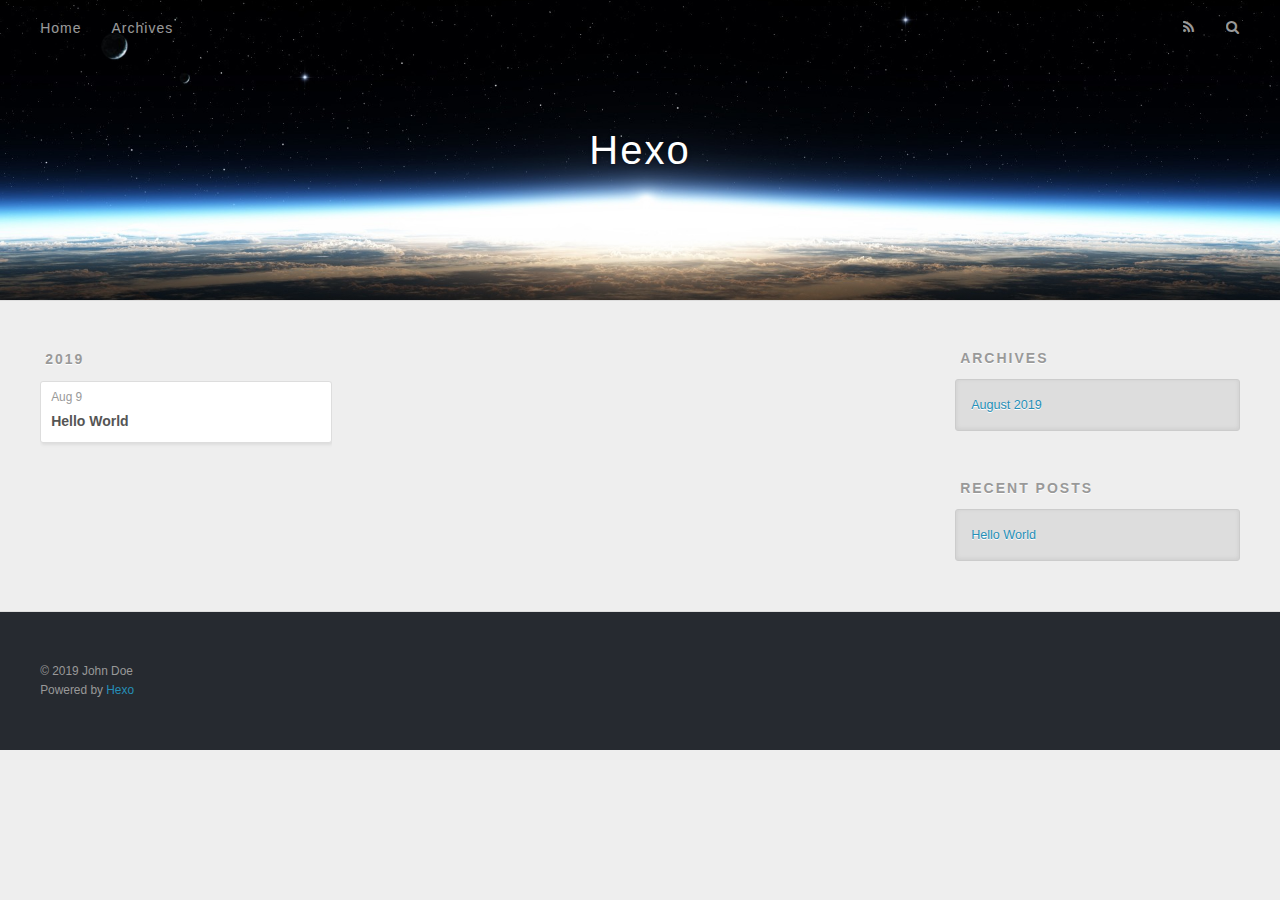
==== archives/index.html @ b202797c "Site updated: 2019-08-09 18:01:00" ====
<!DOCTYPE html>
<html>
<head><meta name="generator" content="Hexo 3.9.0">
  <meta charset="utf-8">
  

  
  <title>Archives | Hexo</title>
  <meta name="viewport" content="width=device-width, initial-scale=1, maximum-scale=1">
  <meta property="og:type" content="website">
<meta property="og:title" content="Hexo">
<meta property="og:url" content="http://yoursite.com/archives/index.html">
<meta property="og:site_name" content="Hexo">
<meta property="og:locale" content="en">
<meta name="twitter:card" content="summary">
<meta name="twitter:title" content="Hexo">
  
    <link rel="alternate" href="/atom.xml" title="Hexo" type="application/atom+xml">
  
  
    <link rel="icon" href="/favicon.png">
  
  
    <link href="//fonts.googleapis.com/css?family=Source+Code+Pro" rel="stylesheet" type="text/css">
  
  <link rel="stylesheet" href="/css/style.css">
</head>
</html>
<body>
  <div id="container">
    <div id="wrap">
      <header id="header">
  <div id="banner"></div>
  <div id="header-outer" class="outer">
    <div id="header-title" class="inner">
      <h1 id="logo-wrap">
        <a href="/" id="logo">Hexo</a>
      </h1>
      
    </div>
    <div id="header-inner" class="inner">
      <nav id="main-nav">
        <a id="main-nav-toggle" class="nav-icon"></a>
        
          <a class="main-nav-link" href="/">Home</a>
        
          <a class="main-nav-link" href="/archives">Archives</a>
        
      </nav>
      <nav id="sub-nav">
        
          <a id="nav-rss-link" class="nav-icon" href="/atom.xml" title="RSS Feed"></a>
        
        <a id="nav-search-btn" class="nav-icon" title="Search"></a>
      </nav>
      <div id="search-form-wrap">
        <form action="//google.com/search" method="get" accept-charset="UTF-8" class="search-form"><input type="search" name="q" class="search-form-input" placeholder="Search"><button type="submit" class="search-form-submit">&#xF002;</button><input type="hidden" name="sitesearch" value="http://yoursite.com"></form>
      </div>
    </div>
  </div>
</header>
      <div class="outer">
        <section id="main">
  
  
    
    
      
      
      <section class="archives-wrap">
        <div class="archive-year-wrap">
          <a href="/archives/2019" class="archive-year">2019</a>
        </div>
        <div class="archives">
    
    <article class="archive-article archive-type-post">
  <div class="archive-article-inner">
    <header class="archive-article-header">
      <a href="/2019/08/09/hello-world/" class="archive-article-date">
  <time datetime="2019-08-09T09:56:51.886Z" itemprop="datePublished">Aug 9</time>
</a>
      
  
    <h1 itemprop="name">
      <a class="archive-article-title" href="/2019/08/09/hello-world/">Hello World</a>
    </h1>
  

    </header>
  </div>
</article>
  
  
    </div></section>
  


</section>
        
          <aside id="sidebar">
  
    

  
    

  
    
  
    
  <div class="widget-wrap">
    <h3 class="widget-title">Archives</h3>
    <div class="widget">
      <ul class="archive-list"><li class="archive-list-item"><a class="archive-list-link" href="/archives/2019/08/">August 2019</a></li></ul>
    </div>
  </div>


  
    
  <div class="widget-wrap">
    <h3 class="widget-title">Recent Posts</h3>
    <div class="widget">
      <ul>
        
          <li>
            <a href="/2019/08/09/hello-world/">Hello World</a>
          </li>
        
      </ul>
    </div>
  </div>

  
</aside>
        
      </div>
      <footer id="footer">
  
  <div class="outer">
    <div id="footer-info" class="inner">
      &copy; 2019 John Doe<br>
      Powered by <a href="http://hexo.io/" target="_blank">Hexo</a>
    </div>
  </div>
</footer>
    </div>
    <nav id="mobile-nav">
  
    <a href="/" class="mobile-nav-link">Home</a>
  
    <a href="/archives" class="mobile-nav-link">Archives</a>
  
</nav>
    

<script src="//ajax.googleapis.com/ajax/libs/jquery/2.0.3/jquery.min.js"></script>


  <link rel="stylesheet" href="/fancybox/jquery.fancybox.css">
  <script src="/fancybox/jquery.fancybox.pack.js"></script>


<script src="/js/script.js"></script>



  </div>
</body>
</html>
---- css/style.css ----
body {
  width: 100%;
}
body:before,
body:after {
  content: "";
  display: table;
}
body:after {
  clear: both;
}
html,
body,
div,
span,
applet,
object,
iframe,
h1,
h2,
h3,
h4,
h5,
h6,
p,
blockquote,
pre,
a,
abbr,
acronym,
address,
big,
cite,
code,
del,
dfn,
em,
img,
ins,
kbd,
q,
s,
samp,
small,
strike,
strong,
sub,
sup,
tt,
var,
dl,
dt,
dd,
ol,
ul,
li,
fieldset,
form,
label,
legend,
table,
caption,
tbody,
tfoot,
thead,
tr,
th,
td {
  margin: 0;
  padding: 0;
  border: 0;
  outline: 0;
  font-weight: inherit;
  font-style: inherit;
  font-family: inherit;
  font-size: 100%;
  vertical-align: baseline;
}
body {
  line-height: 1;
  color: #000;
  background: #fff;
}
ol,
ul {
  list-style: none;
}
table {
  border-collapse: separate;
  border-spacing: 0;
  vertical-align: middle;
}
caption,
th,
td {
  text-align: left;
  font-weight: normal;
  vertical-align: middle;
}
a img {
  border: none;
}
input,
button {
  margin: 0;
  padding: 0;
}
input::-moz-focus-inner,
button::-moz-focus-inner {
  border: 0;
  padding: 0;
}
@font-face {
  font-family: FontAwesome;
  font-style: normal;
  font-weight: normal;
  src: url("fonts/fontawesome-webfont.eot?v=#4.0.3");
  src: url("fonts/fontawesome-webfont.eot?#iefix&v=#4.0.3") format("embedded-opentype"), url("fonts/fontawesome-webfont.woff?v=#4.0.3") format("woff"), url("fonts/fontawesome-webfont.ttf?v=#4.0.3") format("truetype"), url("fonts/fontawesome-webfont.svg#fontawesomeregular?v=#4.0.3") format("svg");
}
html,
body,
#container {
  height: 100%;
}
body {
  background: #eee;
  font: 14px -apple-system, BlinkMacSystemFont, "Segoe UI", "Roboto", "Oxygen", "Ubuntu", "Cantarell", "Fira Sans", "Droid Sans", "Helvetica Neue", sans-serif;
  -webkit-text-size-adjust: 100%;
}
.outer {
  max-width: 1220px;
  margin: 0 auto;
  padding: 0 20px;
}
.outer:before,
.outer:after {
  content: "";
  display: table;
}
.outer:after {
  clear: both;
}
.inner {
  display: inline;
  float: left;
  width: 98.33333333333333%;
  margin: 0 0.833333333333333%;
}
.left,
.alignleft {
  float: left;
}
.right,
.alignright {
  float: right;
}
.clear {
  clear: both;
}
#container {
  position: relative;
}
.mobile-nav-on {
  overflow: hidden;
}
#wrap {
  height: 100%;
  width: 100%;
  position: absolute;
  top: 0;
  left: 0;
  -webkit-transition: 0.2s ease-out;
  -moz-transition: 0.2s ease-out;
  -ms-transition: 0.2s ease-out;
  transition: 0.2s ease-out;
  z-index: 1;
  background: #eee;
}
.mobile-nav-on #wrap {
  left: 280px;
}
@media screen and (min-width: 768px) {
  #main {
    display: inline;
    float: left;
    width: 73.33333333333333%;
    margin: 0 0.833333333333333%;
  }
}
.article-date,
.article-category-link,
.archive-year,
.widget-title {
  text-decoration: none;
  text-transform: uppercase;
  letter-spacing: 2px;
  color: #999;
  margin-bottom: 1em;
  margin-left: 5px;
  line-height: 1em;
  text-shadow: 0 1px #fff;
  font-weight: bold;
}
.article-inner,
.archive-article-inner {
  background: #fff;
  -webkit-box-shadow: 1px 2px 3px #ddd;
  box-shadow: 1px 2px 3px #ddd;
  border: 1px solid #ddd;
  border-radius: 3px;
}
.article-entry h1,
.widget h1 {
  font-size: 2em;
}
.article-entry h2,
.widget h2 {
  font-size: 1.5em;
}
.article-entry h3,
.widget h3 {
  font-size: 1.3em;
}
.article-entry h4,
.widget h4 {
  font-size: 1.2em;
}
.article-entry h5,
.widget h5 {
  font-size: 1em;
}
.article-entry h6,
.widget h6 {
  font-size: 1em;
  color: #999;
}
.article-entry hr,
.widget hr {
  border: 1px dashed #ddd;
}
.article-entry strong,
.widget strong {
  font-weight: bold;
}
.article-entry em,
.widget em,
.article-entry cite,
.widget cite {
  font-style: italic;
}
.article-entry sup,
.widget sup,
.article-entry sub,
.widget sub {
  font-size: 0.75em;
  line-height: 0;
  position: relative;
  vertical-align: baseline;
}
.article-entry sup,
.widget sup {
  top: -0.5em;
}
.article-entry sub,
.widget sub {
  bottom: -0.2em;
}
.article-entry small,
.widget small {
  font-size: 0.85em;
}
.article-entry acronym,
.widget acronym,
.article-entry abbr,
.widget abbr {
  border-bottom: 1px dotted;
}
.article-entry ul,
.widget ul,
.article-entry ol,
.widget ol,
.article-entry dl,
.widget dl {
  margin: 0 20px;
  line-height: 1.6em;
}
.article-entry ul ul,
.widget ul ul,
.article-entry ol ul,
.widget ol ul,
.article-entry ul ol,
.widget ul ol,
.article-entry ol ol,
.widget ol ol {
  margin-top: 0;
  margin-bottom: 0;
}
.article-entry ul,
.widget ul {
  list-style: disc;
}
.article-entry ol,
.widget ol {
  list-style: decimal;
}
.article-entry dt,
.widget dt {
  font-weight: bold;
}
#header {
  height: 300px;
  position: relative;
  border-bottom: 1px solid #ddd;
}
#header:before,
#header:after {
  content: "";
  position: absolute;
  left: 0;
  right: 0;
  height: 40px;
}
#header:before {
  top: 0;
  background: -webkit-linear-gradient(rgba(0,0,0,0.2), transparent);
  background: -moz-linear-gradient(rgba(0,0,0,0.2), transparent);
  background: -ms-linear-gradient(rgba(0,0,0,0.2), transparent);
  background: linear-gradient(rgba(0,0,0,0.2), transparent);
}
#header:after {
  bottom: 0;
  background: -webkit-linear-gradient(transparent, rgba(0,0,0,0.2));
  background: -moz-linear-gradient(transparent, rgba(0,0,0,0.2));
  background: -ms-linear-gradient(transparent, rgba(0,0,0,0.2));
  background: linear-gradient(transparent, rgba(0,0,0,0.2));
}
#header-outer {
  height: 100%;
  position: relative;
}
#header-inner {
  position: relative;
  overflow: hidden;
}
#banner {
  position: absolute;
  top: 0;
  left: 0;
  width: 100%;
  height: 100%;
  background: url("images/banner.jpg") center #000;
  -webkit-background-size: cover;
  -moz-background-size: cover;
  background-size: cover;
  z-index: -1;
}
#header-title {
  text-align: center;
  height: 40px;
  position: absolute;
  top: 50%;
  left: 0;
  margin-top: -20px;
}
#logo,
#subtitle {
  text-decoration: none;
  color: #fff;
  font-weight: 300;
  text-shadow: 0 1px 4px rgba(0,0,0,0.3);
}
#logo {
  font-size: 40px;
  line-height: 40px;
  letter-spacing: 2px;
}
#subtitle {
  font-size: 16px;
  line-height: 16px;
  letter-spacing: 1px;
}
#subtitle-wrap {
  margin-top: 16px;
}
#main-nav {
  float: left;
  margin-left: -15px;
}
.nav-icon,
.main-nav-link {
  float: left;
  color: #fff;
  opacity: 0.6;
  text-decoration: none;
  text-shadow: 0 1px rgba(0,0,0,0.2);
  -webkit-transition: opacity 0.2s;
  -moz-transition: opacity 0.2s;
  -ms-transition: opacity 0.2s;
  transition: opacity 0.2s;
  display: block;
  padding: 20px 15px;
}
.nav-icon:hover,
.main-nav-link:hover {
  opacity: 1;
}
.nav-icon {
  font-family: FontAwesome;
  text-align: center;
  font-size: 14px;
  width: 14px;
  height: 14px;
  padding: 20px 15px;
  position: relative;
  cursor: pointer;
}
.main-nav-link {
  font-weight: 300;
  letter-spacing: 1px;
}
@media screen and (max-width: 479px) {
  .main-nav-link {
    display: none;
  }
}
#main-nav-toggle {
  display: none;
}
#main-nav-toggle:before {
  content: "\f0c9";
}
@media screen and (max-width: 479px) {
  #main-nav-toggle {
    display: block;
  }
}
#sub-nav {
  float: right;
  margin-right: -15px;
}
#nav-rss-link:before {
  content: "\f09e";
}
#nav-search-btn:before {
  content: "\f002";
}
#search-form-wrap {
  position: absolute;
  top: 15px;
  width: 150px;
  height: 30px;
  right: -150px;
  opacity: 0;
  -webkit-transition: 0.2s ease-out;
  -moz-transition: 0.2s ease-out;
  -ms-transition: 0.2s ease-out;
  transition: 0.2s ease-out;
}
#search-form-wrap.on {
  opacity: 1;
  right: 0;
}
@media screen and (max-width: 479px) {
  #search-form-wrap {
    width: 100%;
    right: -100%;
  }
}
.search-form {
  position: absolute;
  top: 0;
  left: 0;
  right: 0;
  background: #fff;
  padding: 5px 15px;
  border-radius: 15px;
  -webkit-box-shadow: 0 0 10px rgba(0,0,0,0.3);
  box-shadow: 0 0 10px rgba(0,0,0,0.3);
}
.search-form-input {
  border: none;
  background: none;
  color: #555;
  width: 100%;
  font: 13px -apple-system, BlinkMacSystemFont, "Segoe UI", "Roboto", "Oxygen", "Ubuntu", "Cantarell", "Fira Sans", "Droid Sans", "Helvetica Neue", sans-serif;
  outline: none;
}
.search-form-input::-webkit-search-results-decoration,
.search-form-input::-webkit-search-cancel-button {
  -webkit-appearance: none;
}
.search-form-submit {
  position: absolute;
  top: 50%;
  right: 10px;
  margin-top: -7px;
  font: 13px FontAwesome;
  border: none;
  background: none;
  color: #bbb;
  cursor: pointer;
}
.search-form-submit:hover,
.search-form-submit:focus {
  color: #777;
}
.article {
  margin: 50px 0;
}
.article-inner {
  overflow: hidden;
}
.article-meta:before,
.article-meta:after {
  content: "";
  display: table;
}
.article-meta:after {
  clear: both;
}
.article-date {
  float: left;
}
.article-category {
  float: left;
  line-height: 1em;
  color: #ccc;
  text-shadow: 0 1px #fff;
  margin-left: 8px;
}
.article-category:before {
  content: "\2022";
}
.article-category-link {
  margin: 0 12px 1em;
}
.article-header {
  padding: 20px 20px 0;
}
.article-title {
  text-decoration: none;
  font-size: 2em;
  font-weight: bold;
  color: #555;
  line-height: 1.1em;
  -webkit-transition: color 0.2s;
  -moz-transition: color 0.2s;
  -ms-transition: color 0.2s;
  transition: color 0.2s;
}
a.article-title:hover {
  color: #258fb8;
}
.article-entry {
  color: #555;
  padding: 0 20px;
}
.article-entry:before,
.article-entry:after {
  content: "";
  display: table;
}
.article-entry:after {
  clear: both;
}
.article-entry p,
.article-entry table {
  line-height: 1.6em;
  margin: 1.6em 0;
}
.article-entry h1,
.article-entry h2,
.article-entry h3,
.article-entry h4,
.article-entry h5,
.article-entry h6 {
  font-weight: bold;
}
.article-entry h1,
.article-entry h2,
.article-entry h3,
.article-entry h4,
.article-entry h5,
.article-entry h6 {
  line-height: 1.1em;
  margin: 1.1em 0;
}
.article-entry a {
  color: #258fb8;
  text-decoration: none;
}
.article-entry a:hover {
  text-decoration: underline;
}
.article-entry ul,
.article-entry ol,
.article-entry dl {
  margin-top: 1.6em;
  margin-bottom: 1.6em;
}
.article-entry img,
.article-entry video {
  max-width: 100%;
  height: auto;
  display: block;
  margin: auto;
}
.article-entry iframe {
  border: none;
}
.article-entry table {
  width: 100%;
  border-collapse: collapse;
  border-spacing: 0;
}
.article-entry th {
  font-weight: bold;
  border-bottom: 3px solid #ddd;
  padding-bottom: 0.5em;
}
.article-entry td {
  border-bottom: 1px solid #ddd;
  padding: 10px 0;
}
.article-entry blockquote {
  font-family: Georgia, "Times New Roman", serif;
  font-size: 1.4em;
  margin: 1.6em 20px;
  text-align: center;
}
.article-entry blockquote footer {
  font-size: 14px;
  margin: 1.6em 0;
  font-family: -apple-system, BlinkMacSystemFont, "Segoe UI", "Roboto", "Oxygen", "Ubuntu", "Cantarell", "Fira Sans", "Droid Sans", "Helvetica Neue", sans-serif;
}
.article-entry blockquote footer cite:before {
  content: "—";
  padding: 0 0.5em;
}
.article-entry .pullquote {
  text-align: left;
  width: 45%;
  margin: 0;
}
.article-entry .pullquote.left {
  margin-left: 0.5em;
  margin-right: 1em;
}
.article-entry .pullquote.right {
  margin-right: 0.5em;
  margin-left: 1em;
}
.article-entry .caption {
  color: #999;
  display: block;
  font-size: 0.9em;
  margin-top: 0.5em;
  position: relative;
  text-align: center;
}
.article-entry .video-container {
  position: relative;
  padding-top: 56.25%;
  height: 0;
  overflow: hidden;
}
.article-entry .video-container iframe,
.article-entry .video-container object,
.article-entry .video-container embed {
  position: absolute;
  top: 0;
  left: 0;
  width: 100%;
  height: 100%;
  margin-top: 0;
}
.article-more-link a {
  display: inline-block;
  line-height: 1em;
  padding: 6px 15px;
  border-radius: 15px;
  background: #eee;
  color: #999;
  text-shadow: 0 1px #fff;
  text-decoration: none;
}
.article-more-link a:hover {
  background: #258fb8;
  color: #fff;
  text-decoration: none;
  text-shadow: 0 1px #1e7293;
}
.article-footer {
  font-size: 0.85em;
  line-height: 1.6em;
  border-top: 1px solid #ddd;
  padding-top: 1.6em;
  margin: 0 20px 20px;
}
.article-footer:before,
.article-footer:after {
  content: "";
  display: table;
}
.article-footer:after {
  clear: both;
}
.article-footer a {
  color: #999;
  text-decoration: none;
}
.article-footer a:hover {
  color: #555;
}
.article-tag-list-item {
  float: left;
  margin-right: 10px;
}
.article-tag-list-link:before {
  content: "#";
}
.article-comment-link {
  float: right;
}
.article-comment-link:before {
  content: "\f075";
  font-family: FontAwesome;
  padding-right: 8px;
}
.article-share-link {
  cursor: pointer;
  float: right;
  margin-left: 20px;
}
.article-share-link:before {
  content: "\f064";
  font-family: FontAwesome;
  padding-right: 6px;
}
#article-nav {
  position: relative;
}
#article-nav:before,
#article-nav:after {
  content: "";
  display: table;
}
#article-nav:after {
  clear: both;
}
@media screen and (min-width: 768px) {
  #article-nav {
    margin: 50px 0;
  }
  #article-nav:before {
    width: 8px;
    height: 8px;
    position: absolute;
    top: 50%;
    left: 50%;
    margin-top: -4px;
    margin-left: -4px;
    content: "";
    border-radius: 50%;
    background: #ddd;
    -webkit-box-shadow: 0 1px 2px #fff;
    box-shadow: 0 1px 2px #fff;
  }
}
.article-nav-link-wrap {
  text-decoration: none;
  text-shadow: 0 1px #fff;
  color: #999;
  -webkit-box-sizing: border-box;
  -moz-box-sizing: border-box;
  box-sizing: border-box;
  margin-top: 50px;
  text-align: center;
  display: block;
}
.article-nav-link-wrap:hover {
  color: #555;
}
@media screen and (min-width: 768px) {
  .article-nav-link-wrap {
    width: 50%;
    margin-top: 0;
  }
}
@media screen and (min-width: 768px) {
  #article-nav-newer {
    float: left;
    text-align: right;
    padding-right: 20px;
  }
}
@media screen and (min-width: 768px) {
  #article-nav-older {
    float: right;
    text-align: left;
    padding-left: 20px;
  }
}
.article-nav-caption {
  text-transform: uppercase;
  letter-spacing: 2px;
  color: #ddd;
  line-height: 1em;
  font-weight: bold;
}
#article-nav-newer .article-nav-caption {
  margin-right: -2px;
}
.article-nav-title {
  font-size: 0.85em;
  line-height: 1.6em;
  margin-top: 0.5em;
}
.article-share-box {
  position: absolute;
  display: none;
  background: #fff;
  -webkit-box-shadow: 1px 2px 10px rgba(0,0,0,0.2);
  box-shadow: 1px 2px 10px rgba(0,0,0,0.2);
  border-radius: 3px;
  margin-left: -145px;
  overflow: hidden;
  z-index: 1;
}
.article-share-box.on {
  display: block;
}
.article-share-input {
  width: 100%;
  background: none;
  -webkit-box-sizing: border-box;
  -moz-box-sizing: border-box;
  box-sizing: border-box;
  font: 14px -apple-system, BlinkMacSystemFont, "Segoe UI", "Roboto", "Oxygen", "Ubuntu", "Cantarell", "Fira Sans", "Droid Sans", "Helvetica Neue", sans-serif;
  padding: 0 15px;
  color: #555;
  outline: none;
  border: 1px solid #ddd;
  border-radius: 3px 3px 0 0;
  height: 36px;
  line-height: 36px;
}
.article-share-links {
  background: #eee;
}
.article-share-links:before,
.article-share-links:after {
  content: "";
  display: table;
}
.article-share-links:after {
  clear: both;
}
.article-share-twitter,
.article-share-facebook,
.article-share-pinterest,
.article-share-google {
  width: 50px;
  height: 36px;
  display: block;
  float: left;
  position: relative;
  color: #999;
  text-shadow: 0 1px #fff;
}
.article-share-twitter:before,
.article-share-facebook:before,
.article-share-pinterest:before,
.article-share-google:before {
  font-size: 20px;
  font-family: FontAwesome;
  width: 20px;
  height: 20px;
  position: absolute;
  top: 50%;
  left: 50%;
  margin-top: -10px;
  margin-left: -10px;
  text-align: center;
}
.article-share-twitter:hover,
.article-share-facebook:hover,
.article-share-pinterest:hover,
.article-share-google:hover {
  color: #fff;
}
.article-share-twitter:before {
  content: "\f099";
}
.article-share-twitter:hover {
  background: #00aced;
  text-shadow: 0 1px #008abe;
}
.article-share-facebook:before {
  content: "\f09a";
}
.article-share-facebook:hover {
  background: #3b5998;
  text-shadow: 0 1px #2f477a;
}
.article-share-pinterest:before {
  content: "\f0d2";
}
.article-share-pinterest:hover {
  background: #cb2027;
  text-shadow: 0 1px #a21a1f;
}
.article-share-google:before {
  content: "\f0d5";
}
.article-share-google:hover {
  background: #dd4b39;
  text-shadow: 0 1px #be3221;
}
.article-gallery {
  background: #000;
  position: relative;
}
.article-gallery-photos {
  position: relative;
  overflow: hidden;
}
.article-gallery-img {
  display: none;
  max-width: 100%;
}
.article-gallery-img:first-child {
  display: block;
}
.article-gallery-img.loaded {
  position: absolute;
  display: block;
}
.article-gallery-img img {
  display: block;
  max-width: 100%;
  margin: 0 auto;
}
#comments {
  background: #fff;
  -webkit-box-shadow: 1px 2px 3px #ddd;
  box-shadow: 1px 2px 3px #ddd;
  padding: 20px;
  border: 1px solid #ddd;
  border-radius: 3px;
  margin: 50px 0;
}
#comments a {
  color: #258fb8;
}
.archives-wrap {
  margin: 50px 0;
}
.archives:before,
.archives:after {
  content: "";
  display: table;
}
.archives:after {
  clear: both;
}
.archive-year-wrap {
  margin-bottom: 1em;
}
.archives {
  -webkit-column-gap: 10px;
  -moz-column-gap: 10px;
  column-gap: 10px;
}
@media screen and (min-width: 480px) and (max-width: 767px) {
  .archives {
    -webkit-column-count: 2;
    -moz-column-count: 2;
    column-count: 2;
  }
}
@media screen and (min-width: 768px) {
  .archives {
    -webkit-column-count: 3;
    -moz-column-count: 3;
    column-count: 3;
  }
}
.archive-article {
  -webkit-column-break-inside: avoid;
  page-break-inside: avoid;
  overflow: hidden;
  break-inside: avoid-column;
}
.archive-article-inner {
  padding: 10px;
  margin-bottom: 15px;
}
.archive-article-title {
  text-decoration: none;
  font-weight: bold;
  color: #555;
  -webkit-transition: color 0.2s;
  -moz-transition: color 0.2s;
  -ms-transition: color 0.2s;
  transition: color 0.2s;
  line-height: 1.6em;
}
.archive-article-title:hover {
  color: #258fb8;
}
.archive-article-footer {
  margin-top: 1em;
}
.archive-article-date {
  color: #999;
  text-decoration: none;
  font-size: 0.85em;
  line-height: 1em;
  margin-bottom: 0.5em;
  display: block;
}
#page-nav {
  margin: 50px auto;
  background: #fff;
  -webkit-box-shadow: 1px 2px 3px #ddd;
  box-shadow: 1px 2px 3px #ddd;
  border: 1px solid #ddd;
  border-radius: 3px;
  text-align: center;
  color: #999;
  overflow: hidden;
}
#page-nav:before,
#page-nav:after {
  content: "";
  display: table;
}
#page-nav:after {
  clear: both;
}
#page-nav a,
#page-nav span {
  padding: 10px 20px;
  line-height: 1;
  height: 2ex;
}
#page-nav a {
  color: #999;
  text-decoration: none;
}
#page-nav a:hover {
  background: #999;
  color: #fff;
}
#page-nav .prev {
  float: left;
}
#page-nav .next {
  float: right;
}
#page-nav .page-number {
  display: inline-block;
}
@media screen and (max-width: 479px) {
  #page-nav .page-number {
    display: none;
  }
}
#page-nav .current {
  color: #555;
  font-weight: bold;
}
#page-nav .space {
  color: #ddd;
}
#footer {
  background: #262a30;
  padding: 50px 0;
  border-top: 1px solid #ddd;
  color: #999;
}
#footer a {
  color: #258fb8;
  text-decoration: none;
}
#footer a:hover {
  text-decoration: underline;
}
#footer-info {
  line-height: 1.6em;
  font-size: 0.85em;
}
.article-entry pre,
.article-entry .highlight {
  background: #2d2d2d;
  margin: 0 -20px;
  padding: 15px 20px;
  border-style: solid;
  border-color: #ddd;
  border-width: 1px 0;
  overflow: auto;
  color: #ccc;
  line-height: 22.400000000000002px;
}
.article-entry .highlight .gutter pre,
.article-entry .gist .gist-file .gist-data .line-numbers {
  color: #666;
  font-size: 0.85em;
}
.article-entry pre,
.article-entry code {
  font-family: "Source Code Pro", Consolas, Monaco, Menlo, Consolas, monospace;
}
.article-entry code {
  background: #eee;
  text-shadow: 0 1px #fff;
  padding: 0 0.3em;
}
.article-entry pre code {
  background: none;
  text-shadow: none;
  padding: 0;
}
.article-entry .highlight pre {
  border: none;
  margin: 0;
  padding: 0;
}
.article-entry .highlight table {
  margin: 0;
  width: auto;
}
.article-entry .highlight td {
  border: none;
  padding: 0;
}
.article-entry .highlight figcaption {
  font-size: 0.85em;
  color: #999;
  line-height: 1em;
  margin-bottom: 1em;
}
.article-entry .highlight figcaption:before,
.article-entry .highlight figcaption:after {
  content: "";
  display: table;
}
.article-entry .highlight figcaption:after {
  clear: both;
}
.article-entry .highlight figcaption a {
  float: right;
}
.article-entry .highlight .gutter pre {
  text-align: right;
  padding-right: 20px;
}
.article-entry .highlight .line {
  height: 22.400000000000002px;
}
.article-entry .highlight .line.marked {
  background: #515151;
}
.article-entry .gist {
  margin: 0 -20px;
  border-style: solid;
  border-color: #ddd;
  border-width: 1px 0;
  background: #2d2d2d;
  padding: 15px 20px 15px 0;
}
.article-entry .gist .gist-file {
  border: none;
  font-family: "Source Code Pro", Consolas, Monaco, Menlo, Consolas, monospace;
  margin: 0;
}
.article-entry .gist .gist-file .gist-data {
  background: none;
  border: none;
}
.article-entry .gist .gist-file .gist-data .line-numbers {
  background: none;
  border: none;
  padding: 0 20px 0 0;
}
.article-entry .gist .gist-file .gist-data .line-data {
  padding: 0 !important;
}
.article-entry .gist .gist-file .highlight {
  margin: 0;
  padding: 0;
  border: none;
}
.article-entry .gist .gist-file .gist-meta {
  background: #2d2d2d;
  color: #999;
  font: 0.85em -apple-system, BlinkMacSystemFont, "Segoe UI", "Roboto", "Oxygen", "Ubuntu", "Cantarell", "Fira Sans", "Droid Sans", "Helvetica Neue", sans-serif;
  text-shadow: 0 0;
  padding: 0;
  margin-top: 1em;
  margin-left: 20px;
}
.article-entry .gist .gist-file .gist-meta a {
  color: #258fb8;
  font-weight: normal;
}
.article-entry .gist .gist-file .gist-meta a:hover {
  text-decoration: underline;
}
pre .comment,
pre .title {
  color: #999;
}
pre .variable,
pre .attribute,
pre .tag,
pre .regexp,
pre .ruby .constant,
pre .xml .tag .title,
pre .xml .pi,
pre .xml .doctype,
pre .html .doctype,
pre .css .id,
pre .css .class,
pre .css .pseudo {
  color: #f2777a;
}
pre .number,
pre .preprocessor,
pre .built_in,
pre .literal,
pre .params,
pre .constant {
  color: #f99157;
}
pre .class,
pre .ruby .class .title,
pre .css .rules .attribute {
  color: #9c9;
}
pre .string,
pre .value,
pre .inheritance,
pre .header,
pre .ruby .symbol,
pre .xml .cdata {
  color: #9c9;
}
pre .css .hexcolor {
  color: #6cc;
}
pre .function,
pre .python .decorator,
pre .python .title,
pre .ruby .function .title,
pre .ruby .title .keyword,
pre .perl .sub,
pre .javascript .title,
pre .coffeescript .title {
  color: #69c;
}
pre .keyword,
pre .javascript .function {
  color: #c9c;
}
@media screen and (max-width: 479px) {
  #mobile-nav {
    position: absolute;
    top: 0;
    left: 0;
    width: 280px;
    height: 100%;
    background: #191919;
    border-right: 1px solid #fff;
  }
}
@media screen and (max-width: 479px) {
  .mobile-nav-link {
    display: block;
    color: #999;
    text-decoration: none;
    padding: 15px 20px;
    font-weight: bold;
  }
  .mobile-nav-link:hover {
    color: #fff;
  }
}
@media screen and (min-width: 768px) {
  #sidebar {
    display: inline;
    float: left;
    width: 23.333333333333332%;
    margin: 0 0.833333333333333%;
  }
}
.widget-wrap {
  margin: 50px 0;
}
.widget {
  color: #777;
  text-shadow: 0 1px #fff;
  background: #ddd;
  -webkit-box-shadow: 0 -1px 4px #ccc inset;
  box-shadow: 0 -1px 4px #ccc inset;
  border: 1px solid #ccc;
  padding: 15px;
  border-radius: 3px;
}
.widget a {
  color: #258fb8;
  text-decoration: none;
}
.widget a:hover {
  text-decoration: underline;
}
.widget ul ul,
.widget ol ul,
.widget dl ul,
.widget ul ol,
.widget ol ol,
.widget dl ol,
.widget ul dl,
.widget ol dl,
.widget dl dl {
  margin-left: 15px;
  list-style: disc;
}
.widget {
  line-height: 1.6em;
  word-wrap: break-word;
  font-size: 0.9em;
}
.widget ul,
.widget ol {
  list-style: none;
  margin: 0;
}
.widget ul ul,
.widget ol ul,
.widget ul ol,
.widget ol ol {
  margin: 0 20px;
}
.widget ul ul,
.widget ol ul {
  list-style: disc;
}
.widget ul ol,
.widget ol ol {
  list-style: decimal;
}
.category-list-count,
.tag-list-count,
.archive-list-count {
  padding-left: 5px;
  color: #999;
  font-size: 0.85em;
}
.category-list-count:before,
.tag-list-count:before,
.archive-list-count:before {
  content: "(";
}
.category-list-count:after,
.tag-list-count:after,
.archive-list-count:after {
  content: ")";
}
.tagcloud a {
  margin-right: 5px;
  display: inline-block;
}
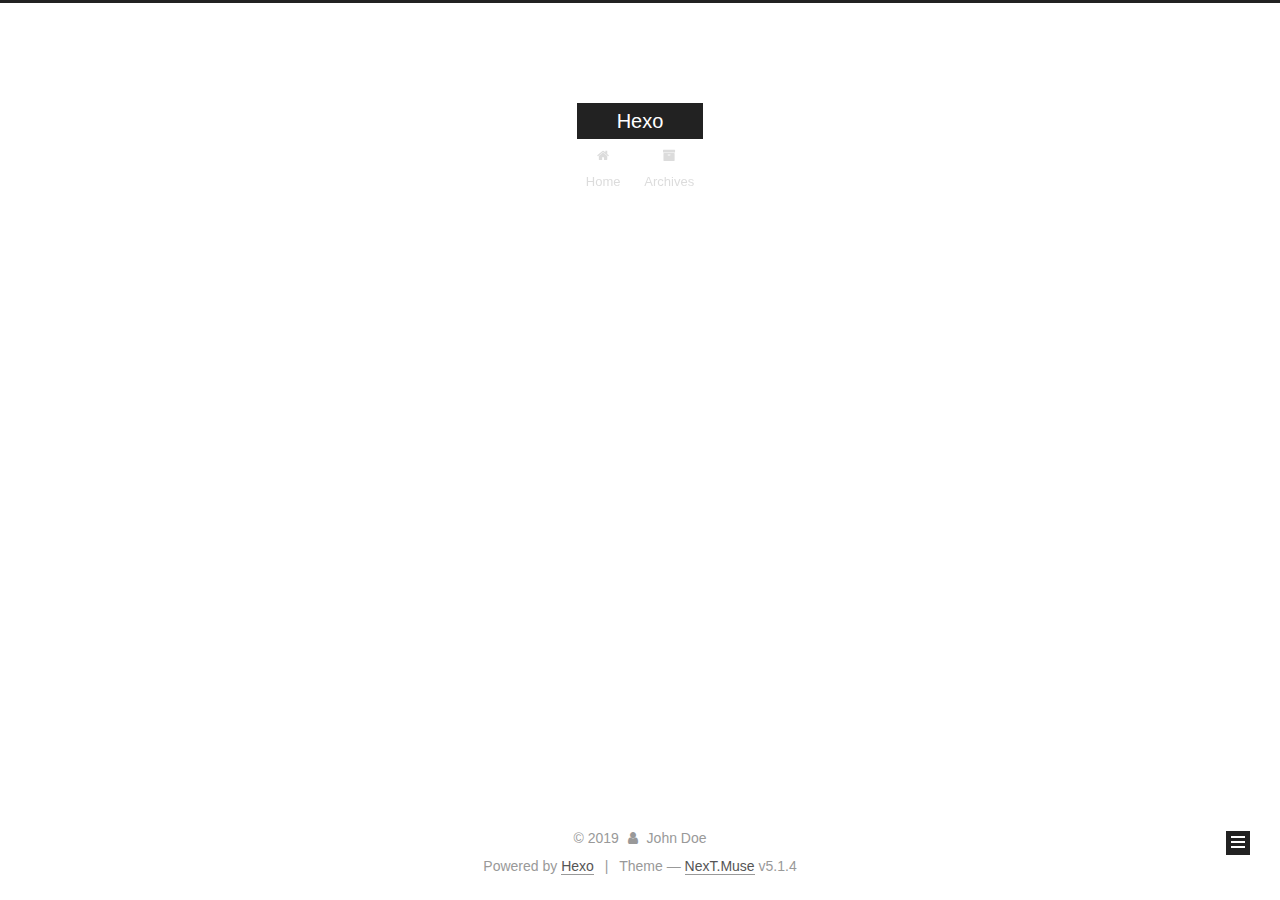
==== commit 9e885307: "Site updated: 2019-08-09 19:01:02" ====
--- a/archives/index.html
+++ b/archives/index.html
@@ -1,170 +1,549 @@
 <!DOCTYPE html>
-<html>
+
+
+
+  
+
+
+<html class="theme-next muse use-motion" lang="en">
 <head><meta name="generator" content="Hexo 3.9.0">
-  <meta charset="utf-8">
-  
-
-  
-  <title>Archives | Hexo</title>
-  <meta name="viewport" content="width=device-width, initial-scale=1, maximum-scale=1">
-  <meta property="og:type" content="website">
+  <meta charset="UTF-8">
+<meta http-equiv="X-UA-Compatible" content="IE=edge">
+<meta name="viewport" content="width=device-width, initial-scale=1, maximum-scale=1">
+<meta name="theme-color" content="#222">
+
+
+
+
+
+
+
+
+
+<meta http-equiv="Cache-Control" content="no-transform">
+<meta http-equiv="Cache-Control" content="no-siteapp">
+
+
+
+
+
+
+
+
+
+
+
+
+
+
+
+
+  
+  
+  <link href="/lib/fancybox/source/jquery.fancybox.css?v=2.1.5" rel="stylesheet" type="text/css">
+
+
+
+
+
+
+
+<link href="/lib/font-awesome/css/font-awesome.min.css?v=4.6.2" rel="stylesheet" type="text/css">
+
+<link href="/css/main.css?v=5.1.4" rel="stylesheet" type="text/css">
+
+
+  <link rel="apple-touch-icon" sizes="180x180" href="/images/apple-touch-icon-next.png?v=5.1.4">
+
+
+  <link rel="icon" type="image/png" sizes="32x32" href="/images/favicon-32x32-next.png?v=5.1.4">
+
+
+  <link rel="icon" type="image/png" sizes="16x16" href="/images/favicon-16x16-next.png?v=5.1.4">
+
+
+  <link rel="mask-icon" href="/images/logo.svg?v=5.1.4" color="#222">
+
+
+
+
+
+  <meta name="keywords" content="Hexo, NexT">
+
+
+
+
+
+
+
+
+
+
+<meta property="og:type" content="website">
 <meta property="og:title" content="Hexo">
 <meta property="og:url" content="http://yoursite.com/archives/index.html">
 <meta property="og:site_name" content="Hexo">
 <meta property="og:locale" content="en">
 <meta name="twitter:card" content="summary">
 <meta name="twitter:title" content="Hexo">
-  
-    <link rel="alternate" href="/atom.xml" title="Hexo" type="application/atom+xml">
-  
-  
-    <link rel="icon" href="/favicon.png">
-  
-  
-    <link href="//fonts.googleapis.com/css?family=Source+Code+Pro" rel="stylesheet" type="text/css">
-  
-  <link rel="stylesheet" href="/css/style.css">
+
+
+
+<script type="text/javascript" id="hexo.configurations">
+  var NexT = window.NexT || {};
+  var CONFIG = {
+    root: '/',
+    scheme: 'Muse',
+    version: '5.1.4',
+    sidebar: {"position":"left","display":"post","offset":12,"b2t":false,"scrollpercent":false,"onmobile":false},
+    fancybox: true,
+    tabs: true,
+    motion: {"enable":true,"async":false,"transition":{"post_block":"fadeIn","post_header":"slideDownIn","post_body":"slideDownIn","coll_header":"slideLeftIn","sidebar":"slideUpIn"}},
+    duoshuo: {
+      userId: '0',
+      author: 'Author'
+    },
+    algolia: {
+      applicationID: '',
+      apiKey: '',
+      indexName: '',
+      hits: {"per_page":10},
+      labels: {"input_placeholder":"Search for Posts","hits_empty":"We didn't find any results for the search: ${query}","hits_stats":"${hits} results found in ${time} ms"}
+    }
+  };
+</script>
+
+
+
+  <link rel="canonical" href="http://yoursite.com/archives/">
+
+
+
+
+
+  <title>Archive | Hexo</title>
+  
+
+
+
+
+
+
+
+
 </head>
-</html>
-<body>
-  <div id="container">
-    <div id="wrap">
-      <header id="header">
-  <div id="banner"></div>
-  <div id="header-outer" class="outer">
-    <div id="header-title" class="inner">
-      <h1 id="logo-wrap">
-        <a href="/" id="logo">Hexo</a>
-      </h1>
-      
+
+<body itemscope itemtype="http://schema.org/WebPage" lang="en">
+
+  
+  
+    
+  
+
+  <div class="container sidebar-position-left page-archive">
+    <div class="headband"></div>
+
+    <header id="header" class="header" itemscope itemtype="http://schema.org/WPHeader">
+      <div class="header-inner"><div class="site-brand-wrapper">
+  <div class="site-meta ">
+    
+
+    <div class="custom-logo-site-title">
+      <a href="/" class="brand" rel="start">
+        <span class="logo-line-before"><i></i></span>
+        <span class="site-title">Hexo</span>
+        <span class="logo-line-after"><i></i></span>
+      </a>
     </div>
-    <div id="header-inner" class="inner">
-      <nav id="main-nav">
-        <a id="main-nav-toggle" class="nav-icon"></a>
-        
-          <a class="main-nav-link" href="/">Home</a>
-        
-          <a class="main-nav-link" href="/archives">Archives</a>
-        
-      </nav>
-      <nav id="sub-nav">
-        
-          <a id="nav-rss-link" class="nav-icon" href="/atom.xml" title="RSS Feed"></a>
-        
-        <a id="nav-search-btn" class="nav-icon" title="Search"></a>
-      </nav>
-      <div id="search-form-wrap">
-        <form action="//google.com/search" method="get" accept-charset="UTF-8" class="search-form"><input type="search" name="q" class="search-form-input" placeholder="Search"><button type="submit" class="search-form-submit">&#xF002;</button><input type="hidden" name="sitesearch" value="http://yoursite.com"></form>
+      
+        <p class="site-subtitle"></p>
+      
+  </div>
+
+  <div class="site-nav-toggle">
+    <button>
+      <span class="btn-bar"></span>
+      <span class="btn-bar"></span>
+      <span class="btn-bar"></span>
+    </button>
+  </div>
+</div>
+
+<nav class="site-nav">
+  
+
+  
+    <ul id="menu" class="menu">
+      
+        
+        <li class="menu-item menu-item-home">
+          <a href="/" rel="section">
+            
+              <i class="menu-item-icon fa fa-fw fa-home"></i> <br>
+            
+            Home
+          </a>
+        </li>
+      
+        
+        <li class="menu-item menu-item-archives">
+          <a href="/archives/" rel="section">
+            
+              <i class="menu-item-icon fa fa-fw fa-archive"></i> <br>
+            
+            Archives
+          </a>
+        </li>
+      
+
+      
+    </ul>
+  
+
+  
+</nav>
+
+
+
+ </div>
+    </header>
+
+    <main id="main" class="main">
+      <div class="main-inner">
+        <div class="content-wrap">
+          <div id="content" class="content">
+            
+
+  
+  
+  
+  <div class="post-block archive">
+    <div id="posts" class="posts-collapse">
+      <span class="archive-move-on"></span>
+
+      <span class="archive-page-counter">
+        
+        
+        
+          
+        
+        Um..! 1 post. Keep on posting.
+      </span>
+
+      
+
+        
+        
+        
+
+        
+          
+          <div class="collection-title">
+            <h1 class="archive-year" id="archive-year-2019">2019</h1>
+          </div>
+        
+        
+
+        
+
+  <article class="post post-type-normal" itemscope itemtype="http://schema.org/Article">
+    <header class="post-header">
+
+      <h2 class="post-title">
+        
+            <a class="post-title-link" href="/2019/08/09/hello-world/" itemprop="url">
+              
+                <span itemprop="name">Hello World</span>
+              
+            </a>
+        
+      </h2>
+
+      <div class="post-meta">
+        <time class="post-time" itemprop="dateCreated" datetime="2019-08-09T17:56:51+08:00" content="2019-08-09">
+          08-09
+        </time>
       </div>
+
+    </header>
+  </article>
+
+
+
+      
+
     </div>
   </div>
-</header>
-      <div class="outer">
-        <section id="main">
-  
-  
-    
-    
-      
-      
-      <section class="archives-wrap">
-        <div class="archive-year-wrap">
-          <a href="/archives/2019" class="archive-year">2019</a>
+  
+  
+  
+
+  
+
+
+
+          </div>
+          
+
+
+          
+
         </div>
-        <div class="archives">
-    
-    <article class="archive-article archive-type-post">
-  <div class="archive-article-inner">
-    <header class="archive-article-header">
-      <a href="/2019/08/09/hello-world/" class="archive-article-date">
-  <time datetime="2019-08-09T09:56:51.886Z" itemprop="datePublished">Aug 9</time>
-</a>
-      
-  
-    <h1 itemprop="name">
-      <a class="archive-article-title" href="/2019/08/09/hello-world/">Hello World</a>
-    </h1>
-  
-
-    </header>
-  </div>
-</article>
-  
-  
-    </div></section>
-  
-
-
-</section>
-        
-          <aside id="sidebar">
-  
-    
-
-  
-    
-
-  
-    
-  
-    
-  <div class="widget-wrap">
-    <h3 class="widget-title">Archives</h3>
-    <div class="widget">
-      <ul class="archive-list"><li class="archive-list-item"><a class="archive-list-link" href="/archives/2019/08/">August 2019</a></li></ul>
+        
+          
+  
+  <div class="sidebar-toggle">
+    <div class="sidebar-toggle-line-wrap">
+      <span class="sidebar-toggle-line sidebar-toggle-line-first"></span>
+      <span class="sidebar-toggle-line sidebar-toggle-line-middle"></span>
+      <span class="sidebar-toggle-line sidebar-toggle-line-last"></span>
     </div>
   </div>
 
-
-  
+  <aside id="sidebar" class="sidebar">
     
-  <div class="widget-wrap">
-    <h3 class="widget-title">Recent Posts</h3>
-    <div class="widget">
-      <ul>
-        
-          <li>
-            <a href="/2019/08/09/hello-world/">Hello World</a>
-          </li>
-        
-      </ul>
+    <div class="sidebar-inner">
+
+      
+
+      
+
+      <section class="site-overview-wrap sidebar-panel sidebar-panel-active">
+        <div class="site-overview">
+          <div class="site-author motion-element" itemprop="author" itemscope itemtype="http://schema.org/Person">
+            
+              <p class="site-author-name" itemprop="name">John Doe</p>
+              <p class="site-description motion-element" itemprop="description"></p>
+          </div>
+
+          <nav class="site-state motion-element">
+
+            
+              <div class="site-state-item site-state-posts">
+              
+                <a href="/archives/">
+              
+                  <span class="site-state-item-count">1</span>
+                  <span class="site-state-item-name">posts</span>
+                </a>
+              </div>
+            
+
+            
+
+            
+
+          </nav>
+
+          
+
+          
+
+          
+          
+
+          
+          
+
+          
+
+        </div>
+      </section>
+
+      
+
+      
+
     </div>
+  </aside>
+
+
+        
+      </div>
+    </main>
+
+    <footer id="footer" class="footer">
+      <div class="footer-inner">
+        <div class="copyright">&copy; <span itemprop="copyrightYear">2019</span>
+  <span class="with-love">
+    <i class="fa fa-user"></i>
+  </span>
+  <span class="author" itemprop="copyrightHolder">John Doe</span>
+
+  
+</div>
+
+
+  <div class="powered-by">Powered by <a class="theme-link" target="_blank" href="https://hexo.io">Hexo</a></div>
+
+
+
+  <span class="post-meta-divider">|</span>
+
+
+
+  <div class="theme-info">Theme &mdash; <a class="theme-link" target="_blank" href="https://github.com/iissnan/hexo-theme-next">NexT.Muse</a> v5.1.4</div>
+
+
+
+
+        
+
+
+
+
+
+
+
+        
+      </div>
+    </footer>
+
+    
+      <div class="back-to-top">
+        <i class="fa fa-arrow-up"></i>
+        
+      </div>
+    
+
+    
+
   </div>
 
   
-</aside>
-        
-      </div>
-      <footer id="footer">
-  
-  <div class="outer">
-    <div id="footer-info" class="inner">
-      &copy; 2019 John Doe<br>
-      Powered by <a href="http://hexo.io/" target="_blank">Hexo</a>
-    </div>
-  </div>
-</footer>
-    </div>
-    <nav id="mobile-nav">
-  
-    <a href="/" class="mobile-nav-link">Home</a>
-  
-    <a href="/archives" class="mobile-nav-link">Archives</a>
-  
-</nav>
-    
-
-<script src="//ajax.googleapis.com/ajax/libs/jquery/2.0.3/jquery.min.js"></script>
-
-
-  <link rel="stylesheet" href="/fancybox/jquery.fancybox.css">
-  <script src="/fancybox/jquery.fancybox.pack.js"></script>
-
-
-<script src="/js/script.js"></script>
-
-
-
-  </div>
+
+<script type="text/javascript">
+  if (Object.prototype.toString.call(window.Promise) !== '[object Function]') {
+    window.Promise = null;
+  }
+</script>
+
+
+
+
+
+
+
+
+
+  
+
+
+
+
+
+
+
+
+
+
+
+
+  
+  
+    <script type="text/javascript" src="/lib/jquery/index.js?v=2.1.3"></script>
+  
+
+  
+  
+    <script type="text/javascript" src="/lib/fastclick/lib/fastclick.min.js?v=1.0.6"></script>
+  
+
+  
+  
+    <script type="text/javascript" src="/lib/jquery_lazyload/jquery.lazyload.js?v=1.9.7"></script>
+  
+
+  
+  
+    <script type="text/javascript" src="/lib/velocity/velocity.min.js?v=1.2.1"></script>
+  
+
+  
+  
+    <script type="text/javascript" src="/lib/velocity/velocity.ui.min.js?v=1.2.1"></script>
+  
+
+  
+  
+    <script type="text/javascript" src="/lib/fancybox/source/jquery.fancybox.pack.js?v=2.1.5"></script>
+  
+
+
+  
+
+
+  <script type="text/javascript" src="/js/src/utils.js?v=5.1.4"></script>
+
+  <script type="text/javascript" src="/js/src/motion.js?v=5.1.4"></script>
+
+
+
+  
+  
+
+  
+
+  
+
+
+  <script type="text/javascript" src="/js/src/bootstrap.js?v=5.1.4"></script>
+
+
+
+  
+
+
+  
+
+
+
+
+	
+
+
+
+
+
+  
+
+
+
+
+
+  
+
+
+
+
+
+
+
+
+
+
+
+
+  
+
+
+
+
+
+  
+
+  
+
+  
+
+  
+  
+
+  
+
+  
+
+  
+
 </body>
-</html>+</html>
--- a/css/main.css
+++ b/css/main.css
@@ -0,0 +1,2662 @@
+/* normalize.css v3.0.2 | MIT License | git.io/normalize */
+html {
+  font-family: sans-serif; /* 1 */
+  -ms-text-size-adjust: 100%; /* 2 */
+  -webkit-text-size-adjust: 100%; /* 2 */
+}
+body {
+  margin: 0;
+}
+article,
+aside,
+details,
+figcaption,
+figure,
+footer,
+header,
+hgroup,
+main,
+menu,
+nav,
+section,
+summary {
+  display: block;
+}
+audio,
+canvas,
+progress,
+video {
+  display: inline-block; /* 1 */
+  vertical-align: baseline; /* 2 */
+}
+audio:not([controls]) {
+  display: none;
+  height: 0;
+}
+[hidden],
+template {
+  display: none;
+}
+a {
+  background-color: transparent;
+}
+a:active,
+a:hover {
+  outline: 0;
+}
+abbr[title] {
+  border-bottom: 1px dotted;
+}
+b,
+strong {
+  font-weight: bold;
+}
+dfn {
+  font-style: italic;
+}
+h1 {
+  font-size: 2em;
+  margin: 0.67em 0;
+}
+mark {
+  background: #ff0;
+  color: #000;
+}
+small {
+  font-size: 80%;
+}
+sub,
+sup {
+  font-size: 75%;
+  line-height: 0;
+  position: relative;
+  vertical-align: baseline;
+}
+sup {
+  top: -0.5em;
+}
+sub {
+  bottom: -0.25em;
+}
+img {
+  border: 0;
+}
+svg:not(:root) {
+  overflow: hidden;
+}
+figure {
+  margin: 1em 40px;
+}
+hr {
+  -moz-box-sizing: content-box;
+  box-sizing: content-box;
+  height: 0;
+}
+pre {
+  overflow: auto;
+}
+code,
+kbd,
+pre,
+samp {
+  font-family: monospace, monospace;
+  font-size: 1em;
+}
+button,
+input,
+optgroup,
+select,
+textarea {
+  color: inherit; /* 1 */
+  font: inherit; /* 2 */
+  margin: 0; /* 3 */
+}
+button {
+  overflow: visible;
+}
+button,
+select {
+  text-transform: none;
+}
+button,
+html input[type="button"],
+input[type="reset"],
+input[type="submit"] {
+  -webkit-appearance: button; /* 2 */
+  cursor: pointer; /* 3 */
+}
+button[disabled],
+html input[disabled] {
+  cursor: default;
+}
+button::-moz-focus-inner,
+input::-moz-focus-inner {
+  border: 0;
+  padding: 0;
+}
+input {
+  line-height: normal;
+}
+input[type="checkbox"],
+input[type="radio"] {
+  box-sizing: border-box; /* 1 */
+  padding: 0; /* 2 */
+}
+input[type="number"]::-webkit-inner-spin-button,
+input[type="number"]::-webkit-outer-spin-button {
+  height: auto;
+}
+input[type="search"] {
+  -webkit-appearance: textfield; /* 1 */
+  -moz-box-sizing: content-box;
+  -webkit-box-sizing: content-box; /* 2 */
+  box-sizing: content-box;
+}
+input[type="search"]::-webkit-search-cancel-button,
+input[type="search"]::-webkit-search-decoration {
+  -webkit-appearance: none;
+}
+fieldset {
+  border: 1px solid #c0c0c0;
+  margin: 0 2px;
+  padding: 0.35em 0.625em 0.75em;
+}
+legend {
+  border: 0; /* 1 */
+  padding: 0; /* 2 */
+}
+textarea {
+  overflow: auto;
+}
+optgroup {
+  font-weight: bold;
+}
+table {
+  border-collapse: collapse;
+  border-spacing: 0;
+}
+td,
+th {
+  padding: 0;
+}
+::selection {
+  background: #262a30;
+  color: #fff;
+}
+body {
+  position: relative;
+  font-family: 'Lato', "PingFang SC", "Microsoft YaHei", sans-serif;
+  font-size: 14px;
+  line-height: 2;
+  color: #555;
+  background: #fff;
+}
+@media (max-width: 767px) {
+  body {
+    padding-right: 0 !important;
+  }
+}
+@media (min-width: 768px) and (max-width: 991px) {
+  body {
+    padding-right: 0 !important;
+  }
+}
+@media (min-width: 1600px) {
+  body {
+    font-size: 16px;
+  }
+}
+h1,
+h2,
+h3,
+h4,
+h5,
+h6 {
+  margin: 0;
+  padding: 0;
+  font-weight: bold;
+  line-height: 1.5;
+  font-family: 'Lato', "PingFang SC", "Microsoft YaHei", sans-serif;
+}
+h2,
+h3,
+h4,
+h5,
+h6 {
+  margin: 20px 0 15px;
+}
+h1 {
+  font-size: 22px;
+}
+@media (max-width: 767px) {
+  h1 {
+    font-size: 18px;
+  }
+}
+h2 {
+  font-size: 20px;
+}
+@media (max-width: 767px) {
+  h2 {
+    font-size: 16px;
+  }
+}
+h3 {
+  font-size: 18px;
+}
+@media (max-width: 767px) {
+  h3 {
+    font-size: 14px;
+  }
+}
+h4 {
+  font-size: 16px;
+}
+@media (max-width: 767px) {
+  h4 {
+    font-size: 12px;
+  }
+}
+h5 {
+  font-size: 14px;
+}
+@media (max-width: 767px) {
+  h5 {
+    font-size: 10px;
+  }
+}
+h6 {
+  font-size: 12px;
+}
+@media (max-width: 767px) {
+  h6 {
+    font-size: 8px;
+  }
+}
+p {
+  margin: 0 0 20px 0;
+}
+a {
+  color: #555;
+  text-decoration: none;
+  outline: none;
+  border-bottom: 1px solid #999;
+  word-wrap: break-word;
+}
+a:hover {
+  color: #222;
+  border-bottom-color: #222;
+}
+blockquote {
+  margin: 0;
+  padding: 0;
+}
+img {
+  display: block;
+  margin: auto;
+  max-width: 100%;
+  height: auto;
+}
+hr {
+  margin: 40px 0;
+  height: 3px;
+  border: none;
+  background-color: #ddd;
+  background-image: repeating-linear-gradient(-45deg, #fff, #fff 4px, transparent 4px, transparent 8px);
+}
+blockquote {
+  padding: 0 15px;
+  color: #666;
+  border-left: 4px solid #ddd;
+}
+blockquote cite::before {
+  content: "-";
+  padding: 0 5px;
+}
+dt {
+  font-weight: 700;
+}
+dd {
+  margin: 0;
+  padding: 0;
+}
+kbd {
+  border: 1px solid #ccc;
+  border-radius: 0.2em;
+  box-shadow: 0.1em 0.1em 0.2em rgba(0,0,0,0.1);
+  background-color: #f9f9f9;
+  font-family: inherit;
+  background-image: -webkit-linear-gradient(top, #eee, #fff, #eee);
+  padding: 0.1em 0.3em;
+  white-space: nowrap;
+}
+.text-left {
+  text-align: left;
+}
+.text-center {
+  text-align: center;
+}
+.text-right {
+  text-align: right;
+}
+.text-justify {
+  text-align: justify;
+}
+.text-nowrap {
+  white-space: nowrap;
+}
+.text-lowercase {
+  text-transform: lowercase;
+}
+.text-uppercase {
+  text-transform: uppercase;
+}
+.text-capitalize {
+  text-transform: capitalize;
+}
+.center-block {
+  display: block;
+  margin-left: auto;
+  margin-right: auto;
+}
+.clearfix:before,
+.clearfix:after {
+  content: " ";
+  display: table;
+}
+.clearfix:after {
+  clear: both;
+}
+.pullquote {
+  width: 45%;
+}
+.pullquote.left {
+  float: left;
+  margin-left: 5px;
+  margin-right: 10px;
+}
+.pullquote.right {
+  float: right;
+  margin-left: 10px;
+  margin-right: 5px;
+}
+.affix.affix.affix {
+  position: fixed;
+}
+.translation {
+  margin-top: -20px;
+  font-size: 14px;
+  color: #999;
+}
+.scrollbar-measure {
+  width: 100px;
+  height: 100px;
+  overflow: scroll;
+  position: absolute;
+  top: -9999px;
+}
+.use-motion .motion-element {
+  opacity: 0;
+}
+table {
+  margin: 20px 0;
+  width: 100%;
+  border-collapse: collapse;
+  border-spacing: 0;
+  border: 1px solid #ddd;
+  font-size: 14px;
+  table-layout: fixed;
+  word-wrap: break-all;
+}
+table>tbody>tr:nth-of-type(odd) {
+  background-color: #f9f9f9;
+}
+table>tbody>tr:hover {
+  background-color: #f5f5f5;
+}
+caption,
+th,
+td {
+  padding: 8px;
+  text-align: left;
+  vertical-align: middle;
+  font-weight: normal;
+}
+th,
+td {
+  border-bottom: 3px solid #ddd;
+  border-right: 1px solid #eee;
+}
+th {
+  padding-bottom: 10px;
+  font-weight: 700;
+}
+td {
+  border-bottom-width: 1px;
+}
+html,
+body {
+  height: 100%;
+}
+.container {
+  position: relative;
+  min-height: 100%;
+}
+.header-inner {
+  margin: 0 auto;
+  padding: 100px 0 70px;
+  width: 700px;
+}
+@media (min-width: 1600px) {
+  .container .header-inner {
+    width: 900px;
+  }
+}
+.main {
+  padding-bottom: 150px;
+}
+.main-inner {
+  margin: 0 auto;
+  width: 700px;
+}
+@media (min-width: 1600px) {
+  .container .main-inner {
+    width: 900px;
+  }
+}
+.footer {
+  position: absolute;
+  left: 0;
+  bottom: 0;
+  width: 100%;
+  min-height: 50px;
+}
+.footer-inner {
+  box-sizing: border-box;
+  margin: 20px auto;
+  width: 700px;
+}
+@media (min-width: 1600px) {
+  .container .footer-inner {
+    width: 900px;
+  }
+}
+pre,
+.highlight {
+  overflow: auto;
+  margin: 20px 0;
+  padding: 0;
+  font-size: 13px;
+  color: #4d4d4c;
+  background: #f7f7f7;
+  line-height: 1.6;
+}
+pre,
+code {
+  font-family: consolas, Menlo, "PingFang SC", "Microsoft YaHei", monospace;
+}
+code {
+  padding: 2px 4px;
+  word-wrap: break-word;
+  color: #555;
+  background: #eee;
+  border-radius: 3px;
+  font-size: 13px;
+}
+pre {
+  padding: 10px;
+}
+pre code {
+  padding: 0;
+  color: #4d4d4c;
+  background: none;
+  text-shadow: none;
+}
+.highlight {
+  border-radius: 1px;
+}
+.highlight pre {
+  border: none;
+  margin: 0;
+  padding: 10px 0;
+}
+.highlight table {
+  margin: 0;
+  width: auto;
+  border: none;
+}
+.highlight td {
+  border: none;
+  padding: 0;
+}
+.highlight figcaption {
+  font-size: 1em;
+  color: #4d4d4c;
+  line-height: 1em;
+  margin-bottom: 1em;
+}
+.highlight figcaption:before,
+.highlight figcaption:after {
+  content: " ";
+  display: table;
+}
+.highlight figcaption:after {
+  clear: both;
+}
+.highlight figcaption a {
+  float: right;
+  color: #4d4d4c;
+}
+.highlight figcaption a:hover {
+  border-bottom-color: #4d4d4c;
+}
+.highlight .gutter pre {
+  padding-left: 10px;
+  padding-right: 10px;
+  color: #869194;
+  text-align: right;
+  background-color: #eff2f3;
+}
+.highlight .code pre {
+  width: 100%;
+  padding-left: 10px;
+  padding-right: 10px;
+  background-color: #f7f7f7;
+}
+.highlight .line {
+  height: 20px;
+}
+.gutter {
+  -webkit-user-select: none;
+  -moz-user-select: none;
+  -ms-user-select: none;
+  user-select: none;
+}
+.gist table {
+  width: auto;
+}
+.gist table td {
+  border: none;
+}
+pre .deletion {
+  background: #fdd;
+}
+pre .addition {
+  background: #dfd;
+}
+pre .meta {
+  color: #8959a8;
+}
+pre .comment {
+  color: #8e908c;
+}
+pre .variable,
+pre .attribute,
+pre .tag,
+pre .regexp,
+pre .ruby .constant,
+pre .xml .tag .title,
+pre .xml .pi,
+pre .xml .doctype,
+pre .html .doctype,
+pre .css .id,
+pre .css .class,
+pre .css .pseudo {
+  color: #c82829;
+}
+pre .number,
+pre .preprocessor,
+pre .built_in,
+pre .literal,
+pre .params,
+pre .constant,
+pre .command {
+  color: #f5871f;
+}
+pre .ruby .class .title,
+pre .css .rules .attribute,
+pre .string,
+pre .value,
+pre .inheritance,
+pre .header,
+pre .ruby .symbol,
+pre .xml .cdata,
+pre .special,
+pre .number,
+pre .formula {
+  color: #718c00;
+}
+pre .title,
+pre .css .hexcolor {
+  color: #3e999f;
+}
+pre .function,
+pre .python .decorator,
+pre .python .title,
+pre .ruby .function .title,
+pre .ruby .title .keyword,
+pre .perl .sub,
+pre .javascript .title,
+pre .coffeescript .title {
+  color: #4271ae;
+}
+pre .keyword,
+pre .javascript .function {
+  color: #8959a8;
+}
+.full-image.full-image.full-image.full-image {
+  border: none;
+  max-width: 100%;
+  width: auto;
+  margin: 20px auto 25px;
+}
+@media (min-width: 992px) {
+  .full-image.full-image.full-image.full-image {
+    max-width: none;
+    width: 110%;
+    margin: 25px -5%;
+  }
+}
+.blockquote-center,
+.page-home .post-type-quote blockquote,
+.page-post-detail .post-type-quote blockquote {
+  position: relative;
+  margin: 40px 0;
+  padding: 0;
+  border-left: none;
+  text-align: center;
+}
+.blockquote-center::before,
+.page-home .post-type-quote blockquote::before,
+.page-post-detail .post-type-quote blockquote::before,
+.blockquote-center::after,
+.page-home .post-type-quote blockquote::after,
+.page-post-detail .post-type-quote blockquote::after {
+  position: absolute;
+  content: ' ';
+  display: block;
+  width: 100%;
+  height: 24px;
+  opacity: 0.2;
+  background-repeat: no-repeat;
+  background-position: 0 -6px;
+  background-size: 22px 22px;
+}
+.blockquote-center::before,
+.page-home .post-type-quote blockquote::before,
+.page-post-detail .post-type-quote blockquote::before {
+  top: -20px;
+  background-image: url("../images/quote-l.svg");
+  border-top: 1px solid #ccc;
+}
+.blockquote-center::after,
+.page-home .post-type-quote blockquote::after,
+.page-post-detail .post-type-quote blockquote::after {
+  bottom: -20px;
+  background-image: url("../images/quote-r.svg");
+  border-bottom: 1px solid #ccc;
+  background-position: 100% 8px;
+}
+.blockquote-center p,
+.page-home .post-type-quote blockquote p,
+.page-post-detail .post-type-quote blockquote p,
+.blockquote-center div,
+.page-home .post-type-quote blockquote div,
+.page-post-detail .post-type-quote blockquote div {
+  text-align: center;
+}
+.post .post-body .group-picture img {
+  box-sizing: border-box;
+  padding: 0 3px;
+  border: none;
+}
+.post .group-picture-row {
+  overflow: hidden;
+  margin-top: 6px;
+}
+.post .group-picture-row:first-child {
+  margin-top: 0;
+}
+.post .group-picture-column {
+  float: left;
+}
+.page-post-detail .post-body .group-picture-column {
+  float: none;
+  margin-top: 10px;
+  width: auto !important;
+}
+.page-post-detail .post-body .group-picture-column img {
+  margin: 0 auto;
+}
+.page-archive .group-picture-container {
+  overflow: hidden;
+}
+.page-archive .group-picture-row {
+  float: left;
+}
+.page-archive .group-picture-row:first-child {
+  margin-top: 6px;
+}
+.page-archive .group-picture-column {
+  max-width: 150px;
+  max-height: 150px;
+}
+.post-body .note {
+  position: relative;
+  padding: 15px;
+  margin-bottom: 20px;
+  border: 1px solid #eee;
+  border-left-width: 5px;
+  border-radius: 3px;
+}
+.post-body .note h2,
+.post-body .note h3,
+.post-body .note h4,
+.post-body .note h5,
+.post-body .note h6 {
+  margin-top: 0;
+  margin-bottom: 0;
+  border-bottom: initial;
+  padding-top: 0 !important;
+}
+.post-body .note p:first-child,
+.post-body .note ul:first-child,
+.post-body .note ol:first-child,
+.post-body .note table:first-child,
+.post-body .note pre:first-child,
+.post-body .note blockquote:first-child {
+  margin-top: 0;
+}
+.post-body .note p:last-child,
+.post-body .note ul:last-child,
+.post-body .note ol:last-child,
+.post-body .note table:last-child,
+.post-body .note pre:last-child,
+.post-body .note blockquote:last-child {
+  margin-bottom: 0;
+}
+.post-body .note.default {
+  border-left-color: #777;
+}
+.post-body .note.default h2,
+.post-body .note.default h3,
+.post-body .note.default h4,
+.post-body .note.default h5,
+.post-body .note.default h6 {
+  color: #777;
+}
+.post-body .note.primary {
+  border-left-color: #6f42c1;
+}
+.post-body .note.primary h2,
+.post-body .note.primary h3,
+.post-body .note.primary h4,
+.post-body .note.primary h5,
+.post-body .note.primary h6 {
+  color: #6f42c1;
+}
+.post-body .note.info {
+  border-left-color: #428bca;
+}
+.post-body .note.info h2,
+.post-body .note.info h3,
+.post-body .note.info h4,
+.post-body .note.info h5,
+.post-body .note.info h6 {
+  color: #428bca;
+}
+.post-body .note.success {
+  border-left-color: #5cb85c;
+}
+.post-body .note.success h2,
+.post-body .note.success h3,
+.post-body .note.success h4,
+.post-body .note.success h5,
+.post-body .note.success h6 {
+  color: #5cb85c;
+}
+.post-body .note.warning {
+  border-left-color: #f0ad4e;
+}
+.post-body .note.warning h2,
+.post-body .note.warning h3,
+.post-body .note.warning h4,
+.post-body .note.warning h5,
+.post-body .note.warning h6 {
+  color: #f0ad4e;
+}
+.post-body .note.danger {
+  border-left-color: #d9534f;
+}
+.post-body .note.danger h2,
+.post-body .note.danger h3,
+.post-body .note.danger h4,
+.post-body .note.danger h5,
+.post-body .note.danger h6 {
+  color: #d9534f;
+}
+.post-body .label {
+  display: inline;
+  padding: 0 2px;
+  white-space: nowrap;
+}
+.post-body .label.default {
+  background-color: #f0f0f0;
+}
+.post-body .label.primary {
+  background-color: #efe6f7;
+}
+.post-body .label.info {
+  background-color: #e5f2f8;
+}
+.post-body .label.success {
+  background-color: #e7f4e9;
+}
+.post-body .label.warning {
+  background-color: #fcf6e1;
+}
+.post-body .label.danger {
+  background-color: #fae8eb;
+}
+.post-body .tabs {
+  position: relative;
+  display: block;
+  margin-bottom: 20px;
+  padding-top: 10px;
+}
+.post-body .tabs ul.nav-tabs {
+  margin: 0;
+  padding: 0;
+  display: flex;
+  margin-bottom: -1px;
+}
+@media (max-width: 413px) {
+  .post-body .tabs ul.nav-tabs {
+    display: block;
+    margin-bottom: 5px;
+  }
+}
+.post-body .tabs ul.nav-tabs li.tab {
+  list-style-type: none !important;
+  margin: 0 0.25em 0 0;
+  border-top: 3px solid transparent;
+  border-left: 1px solid transparent;
+  border-right: 1px solid transparent;
+}
+@media (max-width: 413px) {
+  .post-body .tabs ul.nav-tabs li.tab {
+    margin: initial;
+    border-top: 1px solid transparent;
+    border-left: 3px solid transparent;
+    border-right: 1px solid transparent;
+    border-bottom: 1px solid transparent;
+  }
+}
+.post-body .tabs ul.nav-tabs li.tab a {
+  outline: 0;
+  border-bottom: initial;
+  display: block;
+  line-height: 1.8em;
+  padding: 0.25em 0.75em;
+  transition-duration: 0.2s;
+  transition-timing-function: ease-out;
+  transition-delay: 0s;
+}
+.post-body .tabs ul.nav-tabs li.tab a i {
+  width: 1.285714285714286em;
+}
+.post-body .tabs ul.nav-tabs li.tab.active {
+  border-top: 3px solid #fc6423;
+  border-left: 1px solid #ddd;
+  border-right: 1px solid #ddd;
+  background-color: #fff;
+}
+@media (max-width: 413px) {
+  .post-body .tabs ul.nav-tabs li.tab.active {
+    border-top: 1px solid #ddd;
+    border-left: 3px solid #fc6423;
+    border-right: 1px solid #ddd;
+    border-bottom: 1px solid #ddd;
+  }
+}
+.post-body .tabs ul.nav-tabs li.tab.active a {
+  cursor: default;
+  color: #555;
+}
+.post-body .tabs .tab-content {
+  background-color: #fff;
+}
+.post-body .tabs .tab-content .tab-pane {
+  border: 1px solid #ddd;
+  padding: 20px 20px 0 20px;
+}
+.post-body .tabs .tab-content .tab-pane:not(.active) {
+  display: none !important;
+}
+.post-body .tabs .tab-content .tab-pane.active {
+  display: block !important;
+}
+.btn {
+  display: inline-block;
+  padding: 0 20px;
+  font-size: 14px;
+  color: #fff;
+  background: #222;
+  border: 2px solid #222;
+  text-decoration: none;
+  border-radius: 0;
+  transition-property: background-color;
+  transition-duration: 0.2s;
+  transition-timing-function: ease-in-out;
+  transition-delay: 0s;
+  line-height: 2;
+}
+.btn:hover {
+  border-color: #222;
+  color: #222;
+  background: #fff;
+}
+.btn +.btn {
+  margin: 0 0 8px 8px;
+}
+.btn .fa-fw {
+  width: 1.285714285714286em;
+  text-align: left;
+}
+.btn-bar {
+  display: block;
+  width: 22px;
+  height: 2px;
+  background: #555;
+  border-radius: 1px;
+}
+.btn-bar+.btn-bar {
+  margin-top: 4px;
+}
+.pagination {
+  margin: 120px 0 40px;
+  text-align: center;
+  border-top: 1px solid #eee;
+}
+.page-number-basic,
+.pagination .prev,
+.pagination .next,
+.pagination .page-number,
+.pagination .space {
+  display: inline-block;
+  position: relative;
+  top: -1px;
+  margin: 0 10px;
+  padding: 0 11px;
+}
+@media (max-width: 767px) {
+  .page-number-basic,
+  .pagination .prev,
+  .pagination .next,
+  .pagination .page-number,
+  .pagination .space {
+    margin: 0 5px;
+  }
+}
+.pagination .prev,
+.pagination .next,
+.pagination .page-number {
+  border-bottom: 0;
+  border-top: 1px solid #eee;
+  transition-property: border-color;
+  transition-duration: 0.2s;
+  transition-timing-function: ease-in-out;
+  transition-delay: 0s;
+}
+.pagination .prev:hover,
+.pagination .next:hover,
+.pagination .page-number:hover {
+  border-top-color: #222;
+}
+.pagination .space {
+  padding: 0;
+  margin: 0;
+}
+.pagination .prev {
+  margin-left: 0;
+}
+.pagination .next {
+  margin-right: 0;
+}
+.pagination .page-number.current {
+  color: #fff;
+  background: #ccc;
+  border-top-color: #ccc;
+}
+@media (max-width: 767px) {
+  .pagination {
+    border-top: none;
+  }
+  .pagination .prev,
+  .pagination .next,
+  .pagination .page-number {
+    margin-bottom: 10px;
+    border-top: 0;
+    border-bottom: 1px solid #eee;
+    padding: 0 10px;
+  }
+  .pagination .prev:hover,
+  .pagination .next:hover,
+  .pagination .page-number:hover {
+    border-bottom-color: #222;
+  }
+}
+.comments {
+  margin: 60px 20px 0;
+}
+.tag-cloud {
+  text-align: center;
+}
+.tag-cloud a {
+  display: inline-block;
+  margin: 10px;
+}
+.back-to-top {
+  box-sizing: border-box;
+  position: fixed;
+  bottom: -100px;
+  right: 30px;
+  z-index: 1050;
+  padding: 0 6px;
+  width: 24px;
+  background: #222;
+  font-size: 12px;
+  opacity: 1;
+  color: #fff;
+  cursor: pointer;
+  text-align: center;
+  -webkit-transform: translateZ(0);
+  transition-property: bottom;
+  transition-duration: 0.2s;
+  transition-timing-function: ease-in-out;
+  transition-delay: 0s;
+}
+@media (min-width: 768px) and (max-width: 991px) {
+  .back-to-top {
+    display: none !important;
+  }
+}
+@media (max-width: 767px) {
+  .back-to-top {
+    display: none !important;
+  }
+}
+.back-to-top.back-to-top-on {
+  bottom: 19px;
+}
+.header {
+  background: transparent;
+}
+.header-inner {
+  position: relative;
+}
+.headband {
+  height: 3px;
+  background: #222;
+}
+.site-meta {
+  margin: 0;
+  text-align: center;
+}
+@media (max-width: 767px) {
+  .site-meta {
+    text-align: center;
+  }
+}
+.brand {
+  position: relative;
+  display: inline-block;
+  padding: 0 40px;
+  color: #fff;
+  background: #222;
+  border-bottom: none;
+}
+.brand:hover {
+  color: #fff;
+}
+.logo {
+  display: inline-block;
+  margin-right: 5px;
+  line-height: 36px;
+  vertical-align: top;
+}
+.site-title {
+  display: inline-block;
+  vertical-align: top;
+  line-height: 36px;
+  font-size: 20px;
+  font-weight: normal;
+  font-family: 'Lato', "PingFang SC", "Microsoft YaHei", sans-serif;
+}
+.site-subtitle {
+  margin-top: 10px;
+  font-size: 13px;
+  color: #999;
+}
+.use-motion .brand {
+  opacity: 0;
+}
+.use-motion .logo,
+.use-motion .site-title,
+.use-motion .site-subtitle {
+  opacity: 0;
+  position: relative;
+  top: -10px;
+}
+.site-nav-toggle {
+  display: none;
+  position: absolute;
+  top: 10px;
+  left: 10px;
+}
+@media (max-width: 767px) {
+  .site-nav-toggle {
+    display: block;
+  }
+}
+.site-nav-toggle button {
+  margin-top: 2px;
+  padding: 9px 10px;
+  background: transparent;
+  border: none;
+}
+@media (max-width: 767px) {
+  .site-nav {
+    display: none;
+    margin: 0 -10px;
+    padding: 0 10px;
+    clear: both;
+    border-top: 1px solid #ddd;
+  }
+}
+@media (min-width: 768px) and (max-width: 991px) {
+  .site-nav {
+    display: block !important;
+  }
+}
+@media (min-width: 992px) {
+  .site-nav {
+    display: block !important;
+  }
+}
+.menu {
+  margin-top: 20px;
+  padding-left: 0;
+  text-align: center;
+}
+.menu .menu-item {
+  display: inline-block;
+  margin: 0 10px;
+  list-style: none;
+}
+@media screen and (max-width: 767px) {
+  .menu .menu-item {
+    margin-top: 10px;
+  }
+}
+.menu .menu-item a {
+  display: block;
+  font-size: 13px;
+  line-height: inherit;
+  border-bottom: 1px solid transparent;
+  transition-property: border-color;
+  transition-duration: 0.2s;
+  transition-timing-function: ease-in-out;
+  transition-delay: 0s;
+}
+.menu .menu-item a:hover {
+  border-bottom-color: #222;
+}
+.menu .menu-item .fa {
+  margin-right: 5px;
+}
+.use-motion .menu-item {
+  opacity: 0;
+}
+.post-body {
+  font-family: 'Lato', "PingFang SC", "Microsoft YaHei", sans-serif;
+}
+@media (max-width: 767px) {
+  .post-body {
+    word-break: break-word;
+  }
+}
+.post-body .fancybox img {
+  display: block !important;
+  margin: 0 auto;
+  cursor: pointer;
+  cursor: zoom-in;
+  cursor: -webkit-zoom-in;
+}
+.post-body .image-caption,
+.post-body .figure .caption {
+  margin: -20px auto 15px;
+  text-align: center;
+  font-size: 14px;
+  color: #999;
+  font-weight: bold;
+  line-height: 1;
+}
+.post-sticky-flag {
+  display: inline-block;
+  font-size: 16px;
+  -ms-transform: rotate(30deg);
+  -webkit-transform: rotate(30deg);
+  -moz-transform: rotate(30deg);
+  -ms-transform: rotate(30deg);
+  -o-transform: rotate(30deg);
+  transform: rotate(30deg);
+}
+.use-motion .post-block,
+.use-motion .pagination,
+.use-motion .comments {
+  opacity: 0;
+}
+.use-motion .post-header {
+  opacity: 0;
+}
+.use-motion .post-body {
+  opacity: 0;
+}
+.use-motion .collection-title {
+  opacity: 0;
+}
+.posts-expand {
+  padding-top: 40px;
+}
+@media (max-width: 767px) {
+  .posts-expand {
+    margin: 0 20px;
+  }
+  .post-body pre .gutter pre {
+    padding-right: 10px;
+  }
+  .post-body .highlight {
+    margin-left: 0px;
+    margin-right: 0px;
+    padding: 0;
+  }
+  .post-body .highlight .gutter pre {
+    padding-right: 10px;
+  }
+}
+@media (min-width: 992px) {
+  .posts-expand .post-body {
+    text-align: justify;
+  }
+}
+.posts-expand .post-body h2,
+.posts-expand .post-body h3,
+.posts-expand .post-body h4,
+.posts-expand .post-body h5,
+.posts-expand .post-body h6 {
+  padding-top: 10px;
+}
+.posts-expand .post-body h2 .header-anchor,
+.posts-expand .post-body h3 .header-anchor,
+.posts-expand .post-body h4 .header-anchor,
+.posts-expand .post-body h5 .header-anchor,
+.posts-expand .post-body h6 .header-anchor {
+  float: right;
+  margin-left: 10px;
+  color: #ccc;
+  border-bottom-style: none;
+  visibility: hidden;
+}
+.posts-expand .post-body h2 .header-anchor:hover,
+.posts-expand .post-body h3 .header-anchor:hover,
+.posts-expand .post-body h4 .header-anchor:hover,
+.posts-expand .post-body h5 .header-anchor:hover,
+.posts-expand .post-body h6 .header-anchor:hover {
+  color: inherit;
+}
+.posts-expand .post-body h2:hover .header-anchor,
+.posts-expand .post-body h3:hover .header-anchor,
+.posts-expand .post-body h4:hover .header-anchor,
+.posts-expand .post-body h5:hover .header-anchor,
+.posts-expand .post-body h6:hover .header-anchor {
+  visibility: visible;
+}
+.posts-expand .post-body ul li {
+  list-style: circle;
+}
+.posts-expand .post-body img {
+  box-sizing: border-box;
+  margin: auto;
+  padding: 3px;
+  border: 1px solid #ddd;
+}
+.posts-expand .post-body .fancybox img {
+  margin: 0 auto 25px;
+}
+@media (max-width: 767px) {
+  .posts-collapse {
+    margin: 0 20px;
+  }
+  .posts-collapse .post-title,
+  .posts-collapse .post-meta {
+    display: block;
+    width: auto;
+    text-align: left;
+  }
+}
+.posts-collapse {
+  position: relative;
+  z-index: 1010;
+  margin-left: 55px;
+}
+.posts-collapse::after {
+  content: " ";
+  position: absolute;
+  top: 20px;
+  left: 0;
+  margin-left: -2px;
+  width: 4px;
+  height: 100%;
+  background: #f5f5f5;
+  z-index: -1;
+}
+@media (max-width: 767px) {
+  .posts-collapse {
+    margin: 0 20px;
+  }
+}
+.posts-collapse .collection-title {
+  position: relative;
+  margin: 60px 0;
+}
+.posts-collapse .collection-title h1,
+.posts-collapse .collection-title h2 {
+  margin-left: 20px;
+}
+.posts-collapse .collection-title small {
+  color: #bbb;
+  margin-left: 5px;
+}
+.posts-collapse .collection-title::before {
+  content: " ";
+  position: absolute;
+  left: 0;
+  top: 50%;
+  margin-left: -4px;
+  margin-top: -4px;
+  width: 8px;
+  height: 8px;
+  background: #bbb;
+  border-radius: 50%;
+}
+.posts-collapse .post {
+  margin: 30px 0;
+}
+.posts-collapse .post-header {
+  position: relative;
+  transition-duration: 0.2s;
+  transition-timing-function: ease-in-out;
+  transition-delay: 0s;
+  transition-property: border;
+  border-bottom: 1px dashed #ccc;
+}
+.posts-collapse .post-header::before {
+  content: " ";
+  position: absolute;
+  left: 0;
+  top: 12px;
+  width: 6px;
+  height: 6px;
+  margin-left: -4px;
+  background: #bbb;
+  border-radius: 50%;
+  border: 1px solid #fff;
+  transition-duration: 0.2s;
+  transition-timing-function: ease-in-out;
+  transition-delay: 0s;
+  transition-property: background;
+}
+.posts-collapse .post-header:hover {
+  border-bottom-color: #666;
+}
+.posts-collapse .post-header:hover::before {
+  background: #222;
+}
+.posts-collapse .post-meta {
+  position: absolute;
+  font-size: 12px;
+  left: 20px;
+  top: 5px;
+}
+.posts-collapse .post-comments-count {
+  display: none;
+}
+.posts-collapse .post-title {
+  margin-left: 60px;
+  font-size: 16px;
+  font-weight: normal;
+  line-height: inherit;
+}
+.posts-collapse .post-title::after {
+  margin-left: 3px;
+  opacity: 0.6;
+}
+.posts-collapse .post-title a {
+  color: #666;
+  border-bottom: none;
+}
+.page-home .post-type-quote .post-header,
+.page-post-detail .post-type-quote .post-header,
+.page-home .post-type-quote .post-tags,
+.page-post-detail .post-type-quote .post-tags {
+  display: none;
+}
+.posts-expand .post-title {
+  text-align: center;
+  word-break: break-word;
+  font-weight: 400;
+}
+.posts-expand .post-title-link {
+  display: inline-block;
+  position: relative;
+  color: #555;
+  border-bottom: none;
+  line-height: 1.2;
+  vertical-align: top;
+}
+.posts-expand .post-title-link::before {
+  content: "";
+  position: absolute;
+  width: 100%;
+  height: 2px;
+  bottom: 0;
+  left: 0;
+  background-color: #000;
+  visibility: hidden;
+  -webkit-transform: scaleX(0);
+  -moz-transform: scaleX(0);
+  -ms-transform: scaleX(0);
+  -o-transform: scaleX(0);
+  transform: scaleX(0);
+  transition-duration: 0.2s;
+  transition-timing-function: ease-in-out;
+  transition-delay: 0s;
+}
+.posts-expand .post-title-link:hover::before {
+  visibility: visible;
+  -webkit-transform: scaleX(1);
+  -moz-transform: scaleX(1);
+  -ms-transform: scaleX(1);
+  -o-transform: scaleX(1);
+  transform: scaleX(1);
+}
+.posts-expand .post-title-link .fa {
+  font-size: 16px;
+}
+.posts-expand .post-meta {
+  margin: 3px 0 60px 0;
+  color: #999;
+  font-family: 'Lato', "PingFang SC", "Microsoft YaHei", sans-serif;
+  font-size: 12px;
+  text-align: center;
+}
+.posts-expand .post-meta .post-category-list {
+  display: inline-block;
+  margin: 0;
+  padding: 3px;
+}
+.posts-expand .post-meta .post-category-list-link {
+  color: #999;
+}
+.posts-expand .post-meta .post-description {
+  font-size: 14px;
+  margin-top: 2px;
+}
+.post-meta-divider {
+  margin: 0 0.5em;
+}
+.post-meta-item-icon {
+  margin-right: 3px;
+}
+@media (min-width: 768px) and (max-width: 991px) {
+  .post-meta-item-icon {
+    display: inline-block;
+  }
+}
+@media (max-width: 767px) {
+  .post-meta-item-icon {
+    display: inline-block;
+  }
+}
+@media (min-width: 768px) and (max-width: 991px) {
+  .post-meta-item-text {
+    display: none;
+  }
+}
+@media (max-width: 767px) {
+  .post-meta-item-text {
+    display: none;
+  }
+}
+@media (max-width: 767px) {
+  .posts-expand .post-comments-count {
+    display: none;
+  }
+}
+.post-button {
+  margin-top: 40px;
+}
+.posts-expand .post-tags {
+  margin-top: 40px;
+  text-align: center;
+}
+.posts-expand .post-tags a {
+  display: inline-block;
+  margin-right: 10px;
+  font-size: 13px;
+}
+.post-nav {
+  display: table;
+  margin-top: 15px;
+  width: 100%;
+  border-top: 1px solid #eee;
+}
+.post-nav-divider {
+  display: table-cell;
+  width: 10%;
+}
+.post-nav-item {
+  display: table-cell;
+  padding: 10px 0 0 0;
+  width: 45%;
+  vertical-align: top;
+}
+.post-nav-item a {
+  position: relative;
+  display: block;
+  line-height: 25px;
+  font-size: 14px;
+  color: #555;
+  border-bottom: none;
+}
+.post-nav-item a:hover {
+  color: #222;
+  border-bottom: none;
+}
+.post-nav-item a:active {
+  top: 2px;
+}
+.post-nav-item .fa {
+  position: absolute;
+  top: 8px;
+  left: 0;
+  font-size: 12px;
+}
+.post-nav-next a {
+  padding-left: 15px;
+}
+.post-nav-prev {
+  text-align: right;
+}
+.post-nav-prev a {
+  padding-right: 15px;
+}
+.post-nav-prev .fa {
+  right: 0;
+  left: auto;
+}
+.posts-expand .post-eof {
+  display: block;
+  margin: 80px auto 60px;
+  width: 8%;
+  height: 1px;
+  background: #ccc;
+  text-align: center;
+}
+.post:last-child .post-eof.post-eof.post-eof {
+  display: none;
+}
+.post-gallery {
+  display: table;
+  table-layout: fixed;
+  width: 100%;
+  border-collapse: separate;
+}
+.post-gallery-row {
+  display: table-row;
+}
+.post-gallery .post-gallery-img {
+  display: table-cell;
+  text-align: center;
+  vertical-align: middle;
+  border: none;
+}
+.post-gallery .post-gallery-img img {
+  max-width: 100%;
+  max-height: 100%;
+  border: none;
+}
+.fancybox-close,
+.fancybox-close:hover {
+  border: none;
+}
+.rtl.post-body p,
+.rtl.post-body a,
+.rtl.post-body h1,
+.rtl.post-body h2,
+.rtl.post-body h3,
+.rtl.post-body h4,
+.rtl.post-body h5,
+.rtl.post-body h6,
+.rtl.post-body li,
+.rtl.post-body ul,
+.rtl.post-body ol {
+  direction: rtl;
+  font-family: UKIJ Ekran;
+}
+.rtl.post-title {
+  font-family: UKIJ Ekran;
+}
+.sidebar {
+  position: fixed;
+  right: 0;
+  top: 0;
+  bottom: 0;
+  width: 0;
+  z-index: 1040;
+  box-shadow: inset 0 2px 6px #000;
+  background: #222;
+  -webkit-transform: translateZ(0);
+}
+.sidebar a {
+  color: #999;
+  border-bottom-color: #555;
+}
+.sidebar a:hover {
+  color: #eee;
+}
+@media (min-width: 768px) and (max-width: 991px) {
+  .sidebar {
+    display: none !important;
+  }
+}
+@media (max-width: 767px) {
+  .sidebar {
+    display: none !important;
+  }
+}
+.sidebar-inner {
+  position: relative;
+  padding: 20px 10px;
+  color: #999;
+  text-align: center;
+}
+.site-overview-wrap {
+  overflow: hidden;
+}
+.site-overview {
+  overflow-y: auto;
+  overflow-x: hidden;
+}
+.sidebar-toggle {
+  position: fixed;
+  right: 30px;
+  bottom: 45px;
+  width: 14px;
+  height: 14px;
+  padding: 5px;
+  background: #222;
+  line-height: 0;
+  z-index: 1050;
+  cursor: pointer;
+  -webkit-transform: translateZ(0);
+}
+@media (min-width: 768px) and (max-width: 991px) {
+  .sidebar-toggle {
+    display: none !important;
+  }
+}
+@media (max-width: 767px) {
+  .sidebar-toggle {
+    display: none !important;
+  }
+}
+.sidebar-toggle-line {
+  position: relative;
+  display: inline-block;
+  vertical-align: top;
+  height: 2px;
+  width: 100%;
+  background: #fff;
+  margin-top: 3px;
+}
+.sidebar-toggle-line:first-child {
+  margin-top: 0;
+}
+.site-author-image {
+  display: block;
+  margin: 0 auto;
+  padding: 2px;
+  max-width: 96px;
+  height: auto;
+  border: 2px solid #333;
+}
+.site-author-name {
+  margin: 5px 0 0;
+  text-align: center;
+  color: #f5f5f5;
+  font-weight: normal;
+}
+.site-description {
+  margin-top: 5px;
+  text-align: center;
+  font-size: 14px;
+  color: #999;
+}
+.site-state {
+  overflow: hidden;
+  line-height: 1.4;
+  white-space: nowrap;
+  text-align: center;
+}
+.site-state-item {
+  display: inline-block;
+  padding: 0 15px;
+  border-left: 1px solid #333;
+}
+.site-state-item:first-child {
+  border-left: none;
+}
+.site-state-item a {
+  border-bottom: none;
+}
+.site-state-item-count {
+  display: block;
+  text-align: center;
+  color: inherit;
+  font-weight: 600;
+  font-size: 18px;
+}
+.site-state-item-name {
+  font-size: 13px;
+  color: inherit;
+}
+.feed-link {
+  margin-top: 20px;
+}
+.feed-link a {
+  display: inline-block;
+  padding: 0 15px;
+  color: #fc6423;
+  border: 1px solid #fc6423;
+  border-radius: 4px;
+}
+.feed-link a i {
+  color: #fc6423;
+  font-size: 14px;
+}
+.feed-link a:hover {
+  color: #fff;
+  background: #fc6423;
+}
+.feed-link a:hover i {
+  color: #fff;
+}
+.links-of-author {
+  margin-top: 20px;
+}
+.links-of-author a {
+  display: inline-block;
+  vertical-align: middle;
+  margin-right: 10px;
+  margin-bottom: 10px;
+  border-bottom-color: #555;
+  font-size: 13px;
+}
+.links-of-author a:before {
+  display: inline-block;
+  vertical-align: middle;
+  margin-right: 3px;
+  content: " ";
+  width: 4px;
+  height: 4px;
+  border-radius: 50%;
+  background: #499079;
+}
+.links-of-blogroll {
+  font-size: 13px;
+}
+.links-of-blogroll-title {
+  margin-top: 20px;
+  font-size: 14px;
+  font-weight: 600;
+}
+.links-of-blogroll-list {
+  margin: 0;
+  padding: 0;
+  list-style: none;
+}
+.links-of-blogroll-item {
+  padding: 2px 10px;
+}
+.links-of-blogroll-item a {
+  max-width: 280px;
+  box-sizing: border-box;
+  display: inline-block;
+  overflow: hidden;
+  white-space: nowrap;
+  text-overflow: ellipsis;
+}
+.sidebar-nav {
+  margin: 0 0 20px;
+  padding-left: 0;
+}
+.sidebar-nav li {
+  display: inline-block;
+  cursor: pointer;
+  border-bottom: 1px solid transparent;
+  font-size: 14px;
+  color: #555;
+}
+.sidebar-nav li:hover {
+  color: #f5f5f5;
+}
+.page-post-detail .sidebar-nav-toc {
+  padding: 0 5px;
+}
+.page-post-detail .sidebar-nav-overview {
+  margin-left: 10px;
+}
+.sidebar-nav .sidebar-nav-active {
+  color: #87daff;
+  border-bottom-color: #87daff;
+}
+.sidebar-nav .sidebar-nav-active:hover {
+  color: #87daff;
+}
+.sidebar-panel {
+  display: none;
+}
+.sidebar-panel-active {
+  display: block;
+}
+.post-toc-empty {
+  font-size: 14px;
+  color: #666;
+}
+.post-toc-wrap {
+  overflow: hidden;
+}
+.post-toc {
+  overflow: auto;
+}
+.post-toc ol {
+  margin: 0;
+  padding: 0 2px 5px 10px;
+  text-align: left;
+  list-style: none;
+  font-size: 14px;
+}
+.post-toc ol > ol {
+  padding-left: 0;
+}
+.post-toc ol a {
+  transition-duration: 0.2s;
+  transition-timing-function: ease-in-out;
+  transition-delay: 0s;
+  transition-property: all;
+  color: #999;
+  border-bottom-color: #555;
+}
+.post-toc ol a:hover {
+  color: #ccc;
+  border-bottom-color: #ccc;
+}
+.post-toc .nav-item {
+  overflow: hidden;
+  text-overflow: ellipsis;
+  text-align: justify;
+  white-space: nowrap;
+  line-height: 1.8;
+}
+.post-toc .nav .nav-child {
+  display: none;
+}
+.post-toc .nav .active > .nav-child {
+  display: block;
+}
+.post-toc .nav .active-current > .nav-child {
+  display: block;
+}
+.post-toc .nav .active-current > .nav-child > .nav-item {
+  display: block;
+}
+.post-toc .nav .active > a {
+  color: #87daff;
+  border-bottom-color: #87daff;
+}
+.post-toc .nav .active-current > a {
+  color: #87daff;
+}
+.post-toc .nav .active-current > a:hover {
+  color: #87daff;
+}
+.footer {
+  font-size: 14px;
+  color: #999;
+}
+.footer img {
+  border: none;
+}
+.footer-inner {
+  text-align: center;
+}
+.with-love {
+  display: inline-block;
+  margin: 0 5px;
+}
+.powered-by,
+.theme-info {
+  display: inline-block;
+}
+.cc-license {
+  margin-top: 10px;
+  text-align: center;
+}
+.cc-license .cc-opacity {
+  opacity: 0.7;
+  border-bottom: none;
+}
+.cc-license .cc-opacity:hover {
+  opacity: 0.9;
+}
+.cc-license img {
+  display: inline-block;
+}
+.theme-next #ds-thread #ds-reset {
+  color: #555;
+}
+.theme-next #ds-thread #ds-reset .ds-replybox {
+  margin-bottom: 30px;
+}
+.theme-next #ds-thread #ds-reset .ds-replybox .ds-avatar,
+.theme-next #ds-reset .ds-avatar img {
+  box-shadow: none;
+}
+.theme-next #ds-thread #ds-reset .ds-textarea-wrapper {
+  border-color: #c7d4e1;
+  background: none;
+  border-top-right-radius: 3px;
+  border-top-left-radius: 3px;
+}
+.theme-next #ds-thread #ds-reset .ds-textarea-wrapper textarea {
+  height: 60px;
+}
+.theme-next #ds-reset .ds-rounded-top {
+  border-radius: 0;
+}
+.theme-next #ds-thread #ds-reset .ds-post-toolbar {
+  box-sizing: border-box;
+  border: 1px solid #c7d4e1;
+  background: #f6f8fa;
+}
+.theme-next #ds-thread #ds-reset .ds-post-options {
+  height: 40px;
+  border: none;
+  background: none;
+}
+.theme-next #ds-thread #ds-reset .ds-toolbar-buttons {
+  top: 11px;
+}
+.theme-next #ds-thread #ds-reset .ds-sync {
+  top: 5px;
+}
+.theme-next #ds-thread #ds-reset .ds-post-button {
+  top: 4px;
+  right: 5px;
+  width: 90px;
+  height: 30px;
+  border: 1px solid #c5ced7;
+  border-radius: 3px;
+  background-image: linear-gradient(#fbfbfc, #f5f7f9);
+  color: #60676d;
+}
+.theme-next #ds-thread #ds-reset .ds-post-button:hover {
+  background-position: 0 -30px;
+  color: #60676d;
+}
+.theme-next #ds-thread #ds-reset .ds-comments-info {
+  padding: 10px 0;
+}
+.theme-next #ds-thread #ds-reset .ds-sort {
+  display: none;
+}
+.theme-next #ds-thread #ds-reset li.ds-tab a.ds-current {
+  border: none;
+  background: #f6f8fa;
+  color: #60676d;
+}
+.theme-next #ds-thread #ds-reset li.ds-tab a.ds-current:hover {
+  background-color: #e9f0f7;
+  color: #60676d;
+}
+.theme-next #ds-thread #ds-reset li.ds-tab a {
+  border-radius: 2px;
+  padding: 5px;
+}
+.theme-next #ds-thread #ds-reset .ds-login-buttons p {
+  color: #999;
+  line-height: 36px;
+}
+.theme-next #ds-thread #ds-reset .ds-login-buttons .ds-service-list li {
+  height: 28px;
+}
+.theme-next #ds-thread #ds-reset .ds-service-list a {
+  background: none;
+  padding: 5px;
+  border: 1px solid;
+  border-radius: 3px;
+  text-align: center;
+}
+.theme-next #ds-thread #ds-reset .ds-service-list a:hover {
+  color: #fff;
+  background: #666;
+}
+.theme-next #ds-thread #ds-reset .ds-service-list .ds-weibo {
+  color: #fc9b00;
+  border-color: #fc9b00;
+}
+.theme-next #ds-thread #ds-reset .ds-service-list .ds-weibo:hover {
+  background: #fc9b00;
+}
+.theme-next #ds-thread #ds-reset .ds-service-list .ds-qq {
+  color: #60a3ec;
+  border-color: #60a3ec;
+}
+.theme-next #ds-thread #ds-reset .ds-service-list .ds-qq:hover {
+  background: #60a3ec;
+}
+.theme-next #ds-thread #ds-reset .ds-service-list .ds-renren {
+  color: #2e7ac4;
+  border-color: #2e7ac4;
+}
+.theme-next #ds-thread #ds-reset .ds-service-list .ds-renren:hover {
+  background: #2e7ac4;
+}
+.theme-next #ds-thread #ds-reset .ds-service-list .ds-douban {
+  color: #37994c;
+  border-color: #37994c;
+}
+.theme-next #ds-thread #ds-reset .ds-service-list .ds-douban:hover {
+  background: #37994c;
+}
+.theme-next #ds-thread #ds-reset .ds-service-list .ds-kaixin {
+  color: #fef20d;
+  border-color: #fef20d;
+}
+.theme-next #ds-thread #ds-reset .ds-service-list .ds-kaixin:hover {
+  background: #fef20d;
+}
+.theme-next #ds-thread #ds-reset .ds-service-list .ds-netease {
+  color: #f00;
+  border-color: #f00;
+}
+.theme-next #ds-thread #ds-reset .ds-service-list .ds-netease:hover {
+  background: #f00;
+}
+.theme-next #ds-thread #ds-reset .ds-service-list .ds-sohu {
+  color: #ffcb05;
+  border-color: #ffcb05;
+}
+.theme-next #ds-thread #ds-reset .ds-service-list .ds-sohu:hover {
+  background: #ffcb05;
+}
+.theme-next #ds-thread #ds-reset .ds-service-list .ds-baidu {
+  color: #2831e0;
+  border-color: #2831e0;
+}
+.theme-next #ds-thread #ds-reset .ds-service-list .ds-baidu:hover {
+  background: #2831e0;
+}
+.theme-next #ds-thread #ds-reset .ds-service-list .ds-google {
+  color: #166bec;
+  border-color: #166bec;
+}
+.theme-next #ds-thread #ds-reset .ds-service-list .ds-google:hover {
+  background: #166bec;
+}
+.theme-next #ds-thread #ds-reset .ds-service-list .ds-weixin {
+  color: #00ce0d;
+  border-color: #00ce0d;
+}
+.theme-next #ds-thread #ds-reset .ds-service-list .ds-weixin:hover {
+  background: #00ce0d;
+}
+.theme-next #ds-thread #ds-reset .ds-service-list .ds-more-services {
+  border: none;
+}
+.theme-next #ds-thread #ds-reset .ds-service-list .ds-more-services:hover {
+  background: none;
+}
+.theme-next #ds-reset .duoshuo-ua-admin {
+  display: inline-block;
+  color: #f00;
+}
+.theme-next #ds-reset .duoshuo-ua-platform,
+.theme-next #ds-reset .duoshuo-ua-browser {
+  color: #ccc;
+}
+.theme-next #ds-reset .duoshuo-ua-platform .fa,
+.theme-next #ds-reset .duoshuo-ua-browser .fa {
+  display: inline-block;
+  margin-right: 3px;
+}
+.theme-next #ds-reset .duoshuo-ua-separator {
+  display: inline-block;
+  margin-left: 5px;
+}
+.theme-next .this_ua {
+  background-color: #ccc !important;
+  border-radius: 4px;
+  padding: 0 5px !important;
+  margin: 1px 1px !important;
+  border: 1px solid #bbb !important;
+  color: #fff;
+  display: inline-block !important;
+}
+.theme-next .this_ua.admin {
+  background-color: #d9534f !important;
+  border-color: #d9534f !important;
+}
+.theme-next .this_ua.platform.iOS,
+.theme-next .this_ua.platform.Mac,
+.theme-next .this_ua.platform.Windows {
+  background-color: #39b3d7 !important;
+  border-color: #46b8da !important;
+}
+.theme-next .this_ua.platform.Linux {
+  background-color: #3a3a3a !important;
+  border-color: #1f1f1f !important;
+}
+.theme-next .this_ua.platform.Android {
+  background-color: #00c47d !important;
+  border-color: #01b171 !important;
+}
+.theme-next .this_ua.browser.Mobile,
+.theme-next .this_ua.browser.Chrome {
+  background-color: #5cb85c !important;
+  border-color: #4cae4c !important;
+}
+.theme-next .this_ua.browser.Firefox {
+  background-color: #f0ad4e !important;
+  border-color: #eea236 !important;
+}
+.theme-next .this_ua.browser.Maxthon,
+.theme-next .this_ua.browser.IE {
+  background-color: #428bca !important;
+  border-color: #357ebd !important;
+}
+.theme-next .this_ua.browser.baidu,
+.theme-next .this_ua.browser.UCBrowser,
+.theme-next .this_ua.browser.Opera {
+  background-color: #d9534f !important;
+  border-color: #d43f3a !important;
+}
+.theme-next .this_ua.browser.Android,
+.theme-next .this_ua.browser.QQBrowser {
+  background-color: #78ace9 !important;
+  border-color: #4cae4c !important;
+}
+.post-spread {
+  margin-top: 20px;
+  text-align: center;
+}
+.jiathis_style {
+  display: inline-block;
+}
+.jiathis_style a {
+  border: none;
+}
+.fa {
+  font-family: FontAwesome !important;
+}
+.post-spread {
+  margin-top: 20px;
+  text-align: center;
+}
+.bdshare-slide-button-box a {
+  border: none;
+}
+.bdsharebuttonbox {
+  display: inline-block;
+}
+.bdsharebuttonbox a {
+  border: none;
+}
+.local-search-pop-overlay {
+  position: fixed;
+  width: 100%;
+  height: 100%;
+  top: 0;
+  left: 0;
+  z-index: 2080;
+  background-color: rgba(0,0,0,0.3);
+}
+.local-search-popup {
+  display: none;
+  position: fixed;
+  top: 10%;
+  left: 50%;
+  margin-left: -350px;
+  width: 700px;
+  height: 80%;
+  padding: 0;
+  background: #fff;
+  color: #333;
+  z-index: 9999;
+  border-radius: 5px;
+}
+@media (max-width: 767px) {
+  .local-search-popup {
+    padding: 0;
+    top: 0;
+    left: 0;
+    margin: 0;
+    width: 100%;
+    height: 100%;
+    border-radius: 0;
+  }
+}
+.local-search-popup ul.search-result-list {
+  padding: 0;
+  margin: 0 5px;
+}
+.local-search-popup p.search-result {
+  border-bottom: 1px dashed #ccc;
+  padding: 5px 0;
+}
+.local-search-popup a.search-result-title {
+  font-weight: bold;
+  font-size: 16px;
+}
+.local-search-popup .search-keyword {
+  border-bottom: 1px dashed #f00;
+  font-weight: bold;
+  color: #f00;
+}
+.local-search-popup .local-search-header {
+  padding: 5px;
+  height: 36px;
+  background: #f5f5f5;
+  border-top-left-radius: 5px;
+  border-top-right-radius: 5px;
+}
+.local-search-popup #local-search-result {
+  overflow: auto;
+  position: relative;
+  padding: 5px 25px;
+  height: calc(100% - 55px);
+}
+.local-search-popup .local-search-input-wrapper {
+  display: inline-block;
+  width: calc(100% - 90px);
+  height: 36px;
+  line-height: 36px;
+  padding: 0 5px;
+}
+.local-search-popup .local-search-input-wrapper input {
+  padding: 8px 0;
+  height: 20px;
+  display: block;
+  width: 100%;
+  outline: none;
+  border: none;
+  background: transparent;
+  vertical-align: middle;
+}
+.local-search-popup .search-icon,
+.local-search-popup .popup-btn-close {
+  display: inline-block;
+  font-size: 18px;
+  color: #999;
+  height: 36px;
+  width: 18px;
+  padding-left: 10px;
+  padding-right: 10px;
+}
+.local-search-popup .search-icon {
+  float: left;
+}
+.local-search-popup .popup-btn-close {
+  border-left: 1px solid #eee;
+  float: right;
+  cursor: pointer;
+}
+.local-search-popup #no-result {
+  position: absolute;
+  left: 50%;
+  top: 50%;
+  -webkit-transform: translate(-50%, -50%);
+  -webkit-transform: translate(-50%, -50%);
+  -moz-transform: translate(-50%, -50%);
+  -ms-transform: translate(-50%, -50%);
+  -o-transform: translate(-50%, -50%);
+  transform: translate(-50%, -50%);
+  color: #ccc;
+}
+.site-uv,
+.site-pv,
+.page-pv {
+  display: inline-block;
+}
+.site-uv .busuanzi-value,
+.site-pv .busuanzi-value,
+.page-pv .busuanzi-value {
+  margin: 0 5px;
+}
+.site-uv {
+  margin-right: 10px;
+}
+.site-uv::after {
+  content: "|";
+  padding-left: 10px;
+}
+.page-archive .archive-page-counter {
+  position: relative;
+  top: 3px;
+  left: 20px;
+}
+@media (max-width: 767px) {
+  .page-archive .archive-page-counter {
+    top: 5px;
+  }
+}
+.page-archive .posts-collapse .archive-move-on {
+  position: absolute;
+  top: 11px;
+  left: 0;
+  margin-left: -6px;
+  width: 10px;
+  height: 10px;
+  opacity: 0.5;
+  background: #555;
+  border: 1px solid #fff;
+  border-radius: 50%;
+}
+.category-all-page .category-all-title {
+  text-align: center;
+}
+.category-all-page .category-all {
+  margin-top: 20px;
+}
+.category-all-page .category-list {
+  margin: 0;
+  padding: 0;
+  list-style: none;
+}
+.category-all-page .category-list-item {
+  margin: 5px 10px;
+}
+.category-all-page .category-list-count {
+  color: #bbb;
+}
+.category-all-page .category-list-count:before {
+  display: inline;
+  content: " (";
+}
+.category-all-page .category-list-count:after {
+  display: inline;
+  content: ") ";
+}
+.category-all-page .category-list-child {
+  padding-left: 10px;
+}
+#schedule ul#event-list {
+  padding-left: 30px;
+}
+#schedule ul#event-list hr {
+  margin: 20px 0 45px 0 !important;
+  background: #222;
+}
+#schedule ul#event-list hr:after {
+  display: inline-block;
+  content: 'NOW';
+  background: #222;
+  color: #fff;
+  font-weight: bold;
+  text-align: right;
+  padding: 0 5px;
+}
+#schedule ul#event-list li.event {
+  margin: 20px 0px;
+  background: #f9f9f9;
+  padding-left: 10px;
+  min-height: 40px;
+}
+#schedule ul#event-list li.event h2.event-summary {
+  margin: 0;
+  padding-bottom: 3px;
+}
+#schedule ul#event-list li.event h2.event-summary:before {
+  display: inline-block;
+  font-family: FontAwesome;
+  font-size: 8px;
+  content: '\f111';
+  vertical-align: middle;
+  margin-right: 25px;
+  color: #bbb;
+}
+#schedule ul#event-list li.event span.event-relative-time {
+  display: inline-block;
+  font-size: 12px;
+  font-weight: 400;
+  padding-left: 12px;
+  color: #bbb;
+}
+#schedule ul#event-list li.event span.event-details {
+  display: block;
+  color: #bbb;
+  margin-left: 56px;
+  padding-top: 3px;
+  padding-bottom: 6px;
+  text-indent: -24px;
+  line-height: 18px;
+}
+#schedule ul#event-list li.event span.event-details:before {
+  text-indent: 0;
+  display: inline-block;
+  width: 14px;
+  font-family: FontAwesome;
+  text-align: center;
+  margin-right: 9px;
+  color: #bbb;
+}
+#schedule ul#event-list li.event span.event-details.event-location:before {
+  content: '\f041';
+}
+#schedule ul#event-list li.event span.event-details.event-duration:before {
+  content: '\f017';
+}
+#schedule ul#event-list li.event-past {
+  background: #fcfcfc;
+}
+#schedule ul#event-list li.event-past > * {
+  opacity: 0.6;
+}
+#schedule ul#event-list li.event-past h2.event-summary {
+  color: #bbb;
+}
+#schedule ul#event-list li.event-past h2.event-summary:before {
+  color: #dfdfdf;
+}
+#schedule ul#event-list li.event-now {
+  background: #222;
+  color: #fff;
+  padding: 15px 0 15px 10px;
+}
+#schedule ul#event-list li.event-now h2.event-summary:before {
+  -webkit-transform: scale(1.2);
+  -moz-transform: scale(1.2);
+  -ms-transform: scale(1.2);
+  -o-transform: scale(1.2);
+  transform: scale(1.2);
+  color: #fff;
+  animation: dot-flash 1s alternate infinite ease-in-out;
+}
+#schedule ul#event-list li.event-now * {
+  color: #fff !important;
+}
+@-moz-keyframes dot-flash {
+  from {
+    opacity: 1;
+    -webkit-transform: scale(1.1);
+    -moz-transform: scale(1.1);
+    -ms-transform: scale(1.1);
+    -o-transform: scale(1.1);
+    transform: scale(1.1);
+  }
+  to {
+    opacity: 0;
+    -webkit-transform: scale(1);
+    -moz-transform: scale(1);
+    -ms-transform: scale(1);
+    -o-transform: scale(1);
+    transform: scale(1);
+  }
+}
+@-webkit-keyframes dot-flash {
+  from {
+    opacity: 1;
+    -webkit-transform: scale(1.1);
+    -moz-transform: scale(1.1);
+    -ms-transform: scale(1.1);
+    -o-transform: scale(1.1);
+    transform: scale(1.1);
+  }
+  to {
+    opacity: 0;
+    -webkit-transform: scale(1);
+    -moz-transform: scale(1);
+    -ms-transform: scale(1);
+    -o-transform: scale(1);
+    transform: scale(1);
+  }
+}
+@-o-keyframes dot-flash {
+  from {
+    opacity: 1;
+    -webkit-transform: scale(1.1);
+    -moz-transform: scale(1.1);
+    -ms-transform: scale(1.1);
+    -o-transform: scale(1.1);
+    transform: scale(1.1);
+  }
+  to {
+    opacity: 0;
+    -webkit-transform: scale(1);
+    -moz-transform: scale(1);
+    -ms-transform: scale(1);
+    -o-transform: scale(1);
+    transform: scale(1);
+  }
+}
+@keyframes dot-flash {
+  from {
+    opacity: 1;
+    -webkit-transform: scale(1.1);
+    -moz-transform: scale(1.1);
+    -ms-transform: scale(1.1);
+    -o-transform: scale(1.1);
+    transform: scale(1.1);
+  }
+  to {
+    opacity: 0;
+    -webkit-transform: scale(1);
+    -moz-transform: scale(1);
+    -ms-transform: scale(1);
+    -o-transform: scale(1);
+    transform: scale(1);
+  }
+}
+.page-post-detail .sidebar-toggle-line {
+  background: #87daff;
+}
+.page-post-detail .comments {
+  overflow: hidden;
+}
+@media (max-width: 767px) {
+  .header-inner,
+  .container .main-inner,
+  .footer-inner {
+    width: auto;
+  }
+}
+embed {
+  display: block;
+  margin: 0px auto 25px auto;
+}
+.custom-logo .site-meta-headline {
+  text-align: center;
+}
+.custom-logo .brand {
+  background: none;
+}
+.custom-logo .site-title {
+  margin: 10px auto 0;
+  font-size: 24px;
+  color: #222;
+}
+.custom-logo .site-title a {
+  border: none;
+}
+.custom-logo-image {
+  margin: 0 auto;
+  padding: 5px;
+  max-width: 150px;
+  background: #fff;
+}
+@media (max-width: 767px) {
+  .site-nav {
+    position: absolute;
+    left: 0;
+    top: 52px;
+    margin: 0;
+    width: 100%;
+    padding: 0;
+    background: #fff;
+    border-bottom: 1px solid #ddd;
+    z-index: 1050;
+  }
+}
+@media (max-width: 767px) {
+  .menu {
+    text-align: left;
+  }
+}
+@media (max-width: 767px) {
+  .menu .menu-item {
+    display: block;
+    margin: 0 10px;
+    vertical-align: top;
+  }
+}
+@media (max-width: 767px) {
+  .menu .menu-item br {
+    display: none;
+  }
+}
+@media (max-width: 767px) {
+  .menu .menu-item a {
+    padding: 5px 10px;
+  }
+}
+.menu .menu-item .fa {
+  margin-right: 0;
+}
+.site-search form {
+  display: none;
+}
+.links-of-blogroll-inline .links-of-blogroll-item {
+  display: inline-block;
+}
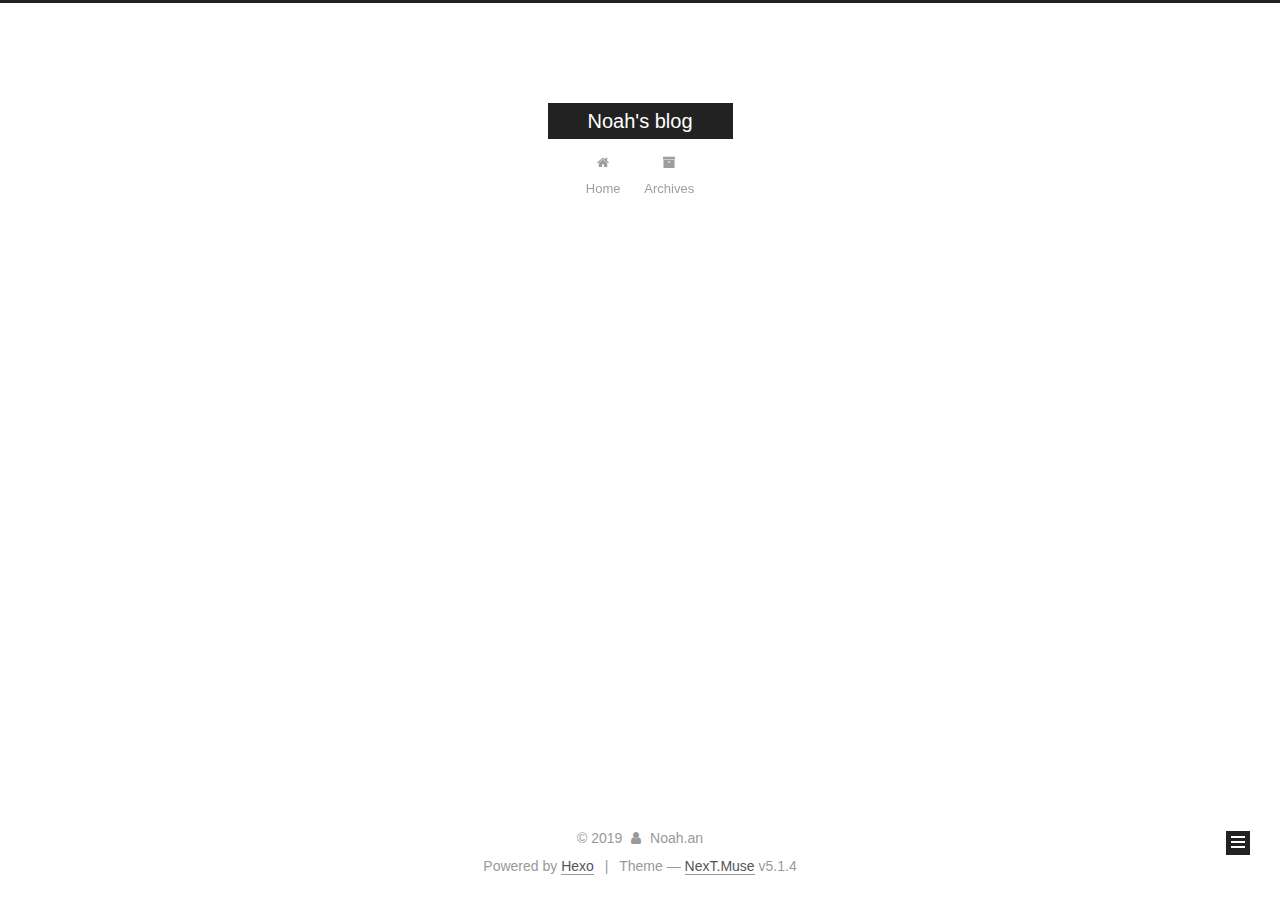
==== commit 279875e7: "Site updated: 2019-08-09 19:05:16" ====
--- a/archives/index.html
+++ b/archives/index.html
@@ -5,7 +5,7 @@
   
 
 
-<html class="theme-next muse use-motion" lang="en">
+<html class="theme-next muse use-motion" lang="zh">
 <head><meta name="generator" content="Hexo 3.9.0">
   <meta charset="UTF-8">
 <meta http-equiv="X-UA-Compatible" content="IE=edge">
@@ -80,12 +80,12 @@
 
 
 <meta property="og:type" content="website">
-<meta property="og:title" content="Hexo">
+<meta property="og:title" content="Noah&#39;s blog">
 <meta property="og:url" content="http://yoursite.com/archives/index.html">
-<meta property="og:site_name" content="Hexo">
-<meta property="og:locale" content="en">
+<meta property="og:site_name" content="Noah&#39;s blog">
+<meta property="og:locale" content="zh">
 <meta name="twitter:card" content="summary">
-<meta name="twitter:title" content="Hexo">
+<meta name="twitter:title" content="Noah&#39;s blog">
 
 
 
@@ -121,7 +121,7 @@
 
 
 
-  <title>Archive | Hexo</title>
+  <title>Archive | Noah's blog</title>
   
 
 
@@ -133,7 +133,7 @@
 
 </head>
 
-<body itemscope itemtype="http://schema.org/WebPage" lang="en">
+<body itemscope itemtype="http://schema.org/WebPage" lang="zh">
 
   
   
@@ -151,7 +151,7 @@
     <div class="custom-logo-site-title">
       <a href="/" class="brand" rel="start">
         <span class="logo-line-before"><i></i></span>
-        <span class="site-title">Hexo</span>
+        <span class="site-title">Noah's blog</span>
         <span class="logo-line-after"><i></i></span>
       </a>
     </div>
@@ -312,7 +312,7 @@
         <div class="site-overview">
           <div class="site-author motion-element" itemprop="author" itemscope itemtype="http://schema.org/Person">
             
-              <p class="site-author-name" itemprop="name">John Doe</p>
+              <p class="site-author-name" itemprop="name">Noah.an</p>
               <p class="site-description motion-element" itemprop="description"></p>
           </div>
 
@@ -368,7 +368,7 @@
   <span class="with-love">
     <i class="fa fa-user"></i>
   </span>
-  <span class="author" itemprop="copyrightHolder">John Doe</span>
+  <span class="author" itemprop="copyrightHolder">Noah.an</span>
 
   
 </div>
--- a/css/main.css
+++ b/css/main.css
@@ -1822,7 +1822,7 @@
   width: 4px;
   height: 4px;
   border-radius: 50%;
-  background: #499079;
+  background: #67ffd7;
 }
 .links-of-blogroll {
   font-size: 13px;
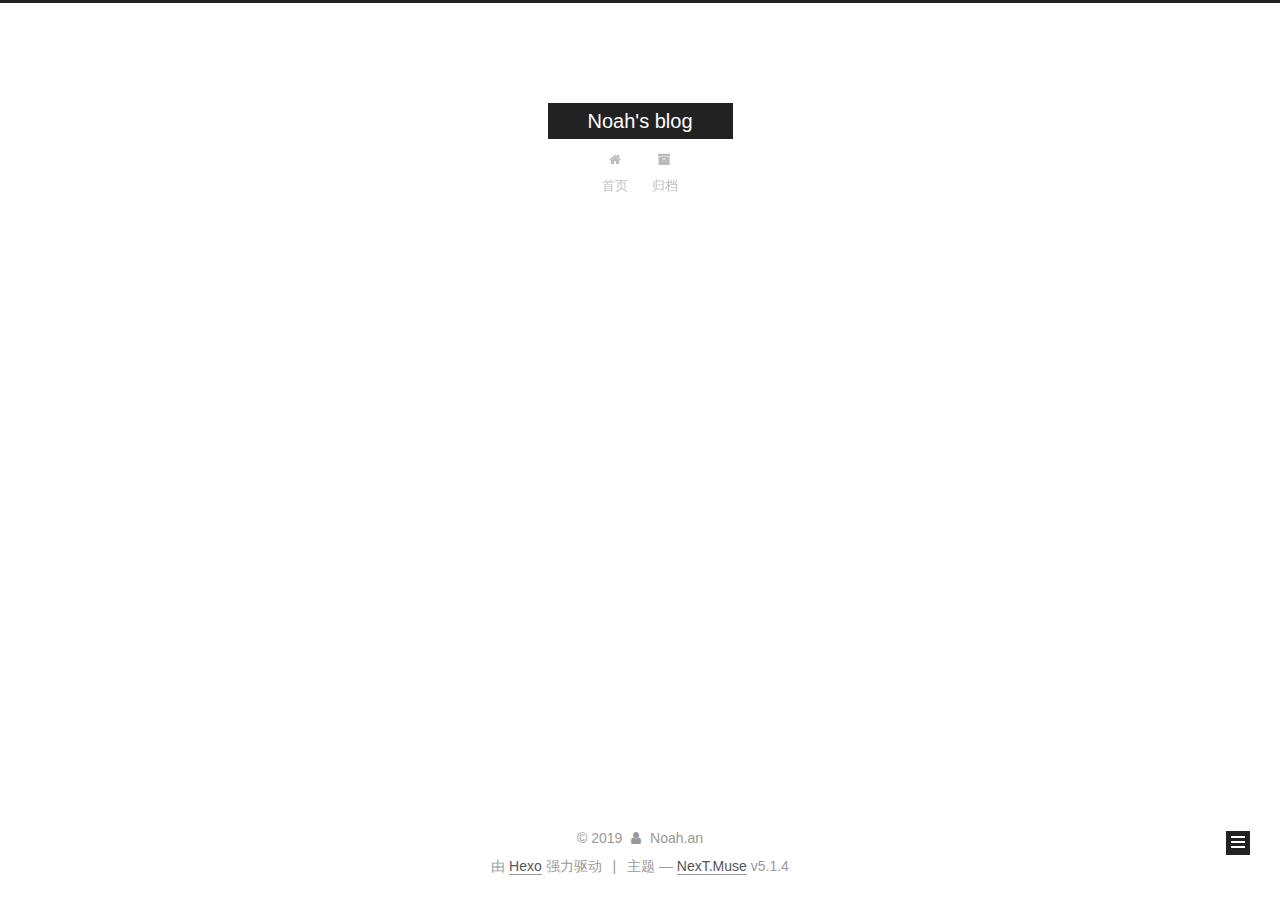
==== commit 194eee2f: "Site updated: 2019-08-09 19:10:07" ====
--- a/archives/index.html
+++ b/archives/index.html
@@ -5,7 +5,7 @@
   
 
 
-<html class="theme-next muse use-motion" lang="zh">
+<html class="theme-next muse use-motion" lang="zh-Hans">
 <head><meta name="generator" content="Hexo 3.9.0">
   <meta charset="UTF-8">
 <meta http-equiv="X-UA-Compatible" content="IE=edge">
@@ -83,7 +83,7 @@
 <meta property="og:title" content="Noah&#39;s blog">
 <meta property="og:url" content="http://yoursite.com/archives/index.html">
 <meta property="og:site_name" content="Noah&#39;s blog">
-<meta property="og:locale" content="zh">
+<meta property="og:locale" content="zh-Hans">
 <meta name="twitter:card" content="summary">
 <meta name="twitter:title" content="Noah&#39;s blog">
 
@@ -101,7 +101,7 @@
     motion: {"enable":true,"async":false,"transition":{"post_block":"fadeIn","post_header":"slideDownIn","post_body":"slideDownIn","coll_header":"slideLeftIn","sidebar":"slideUpIn"}},
     duoshuo: {
       userId: '0',
-      author: 'Author'
+      author: '博主'
     },
     algolia: {
       applicationID: '',
@@ -121,7 +121,7 @@
 
 
 
-  <title>Archive | Noah's blog</title>
+  <title>归档 | Noah's blog</title>
   
 
 
@@ -133,7 +133,7 @@
 
 </head>
 
-<body itemscope itemtype="http://schema.org/WebPage" lang="zh">
+<body itemscope itemtype="http://schema.org/WebPage" lang="zh-Hans">
 
   
   
@@ -181,7 +181,7 @@
             
               <i class="menu-item-icon fa fa-fw fa-home"></i> <br>
             
-            Home
+            首页
           </a>
         </li>
       
@@ -191,7 +191,7 @@
             
               <i class="menu-item-icon fa fa-fw fa-archive"></i> <br>
             
-            Archives
+            归档
           </a>
         </li>
       
@@ -227,7 +227,7 @@
         
           
         
-        Um..! 1 post. Keep on posting.
+        嗯..! 目前共计 1 篇日志。 继续努力。
       </span>
 
       
@@ -324,7 +324,7 @@
                 <a href="/archives/">
               
                   <span class="site-state-item-count">1</span>
-                  <span class="site-state-item-name">posts</span>
+                  <span class="site-state-item-name">日志</span>
                 </a>
               </div>
             
@@ -374,7 +374,7 @@
 </div>
 
 
-  <div class="powered-by">Powered by <a class="theme-link" target="_blank" href="https://hexo.io">Hexo</a></div>
+  <div class="powered-by">由 <a class="theme-link" target="_blank" href="https://hexo.io">Hexo</a> 强力驱动</div>
 
 
 
@@ -382,7 +382,7 @@
 
 
 
-  <div class="theme-info">Theme &mdash; <a class="theme-link" target="_blank" href="https://github.com/iissnan/hexo-theme-next">NexT.Muse</a> v5.1.4</div>
+  <div class="theme-info">主题 &mdash; <a class="theme-link" target="_blank" href="https://github.com/iissnan/hexo-theme-next">NexT.Muse</a> v5.1.4</div>
 
 
 
--- a/css/main.css
+++ b/css/main.css
@@ -1822,7 +1822,7 @@
   width: 4px;
   height: 4px;
   border-radius: 50%;
-  background: #67ffd7;
+  background: #50c4ff;
 }
 .links-of-blogroll {
   font-size: 13px;
